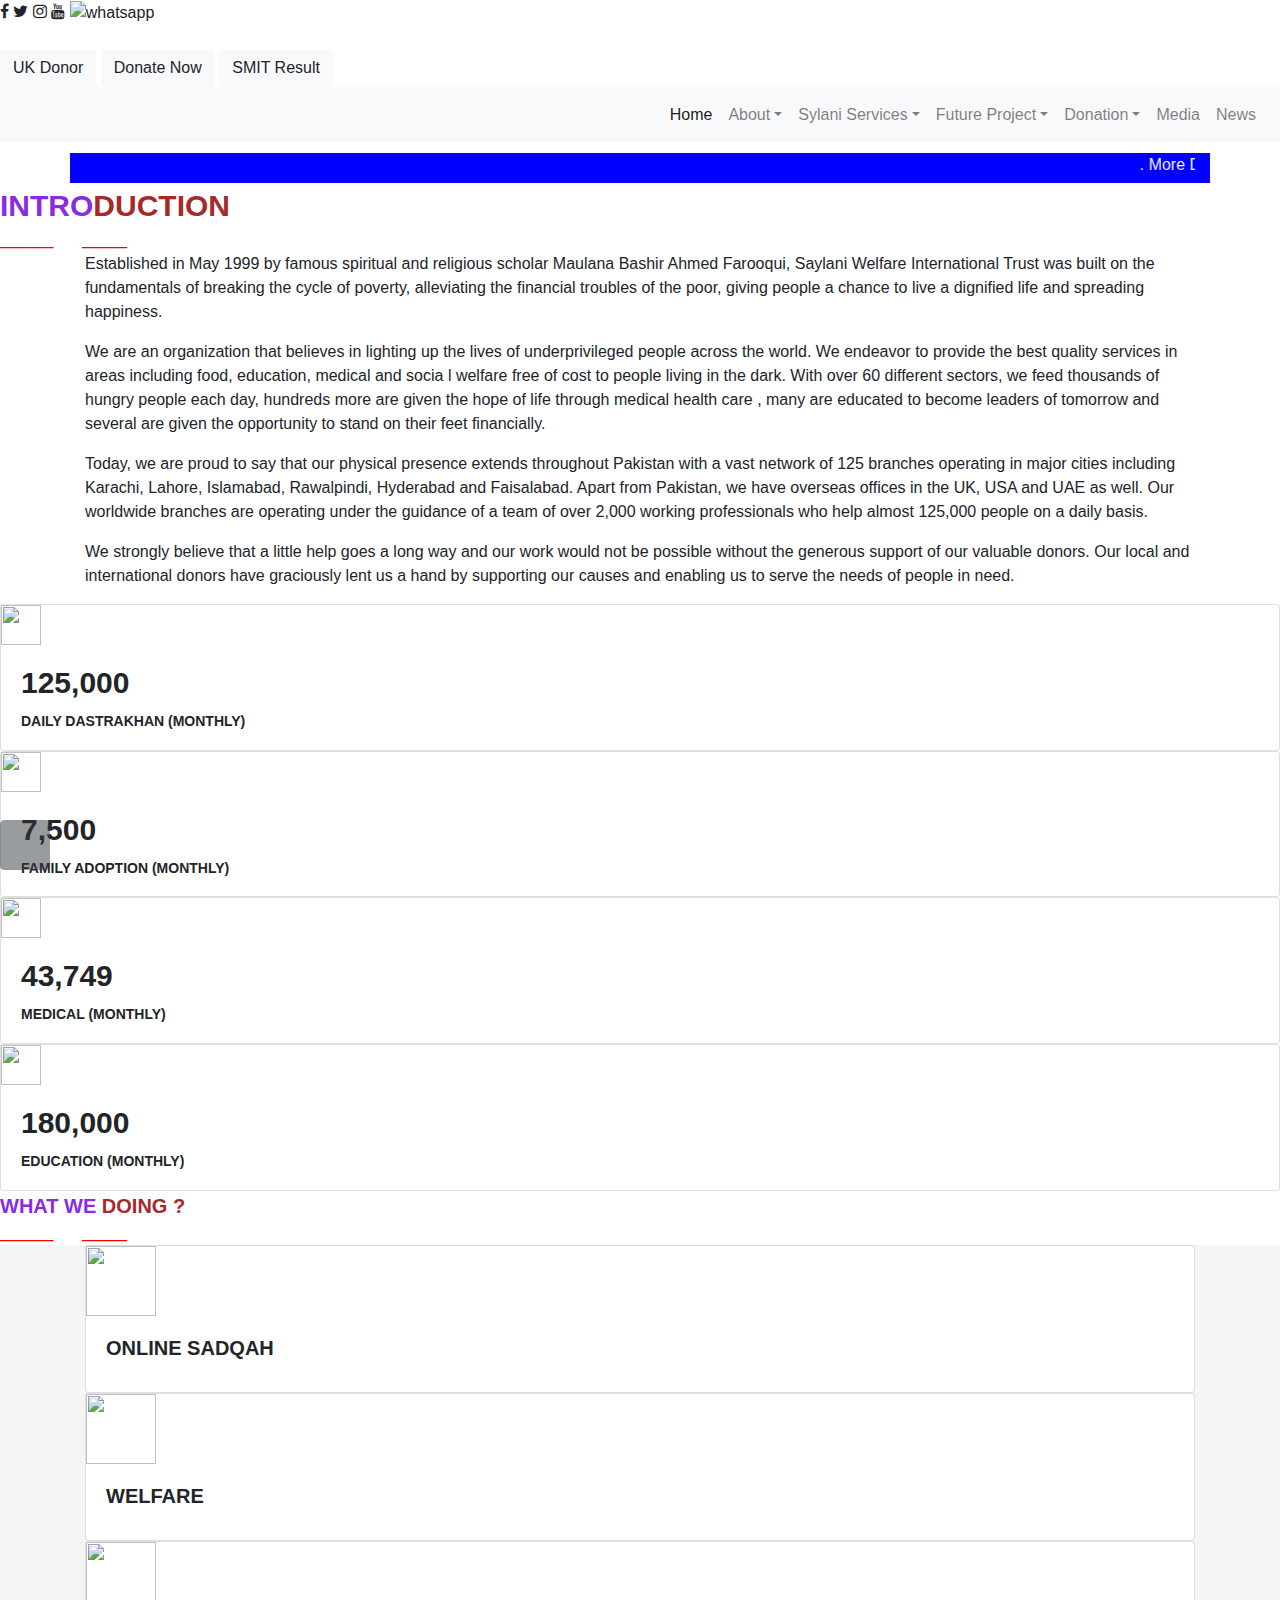
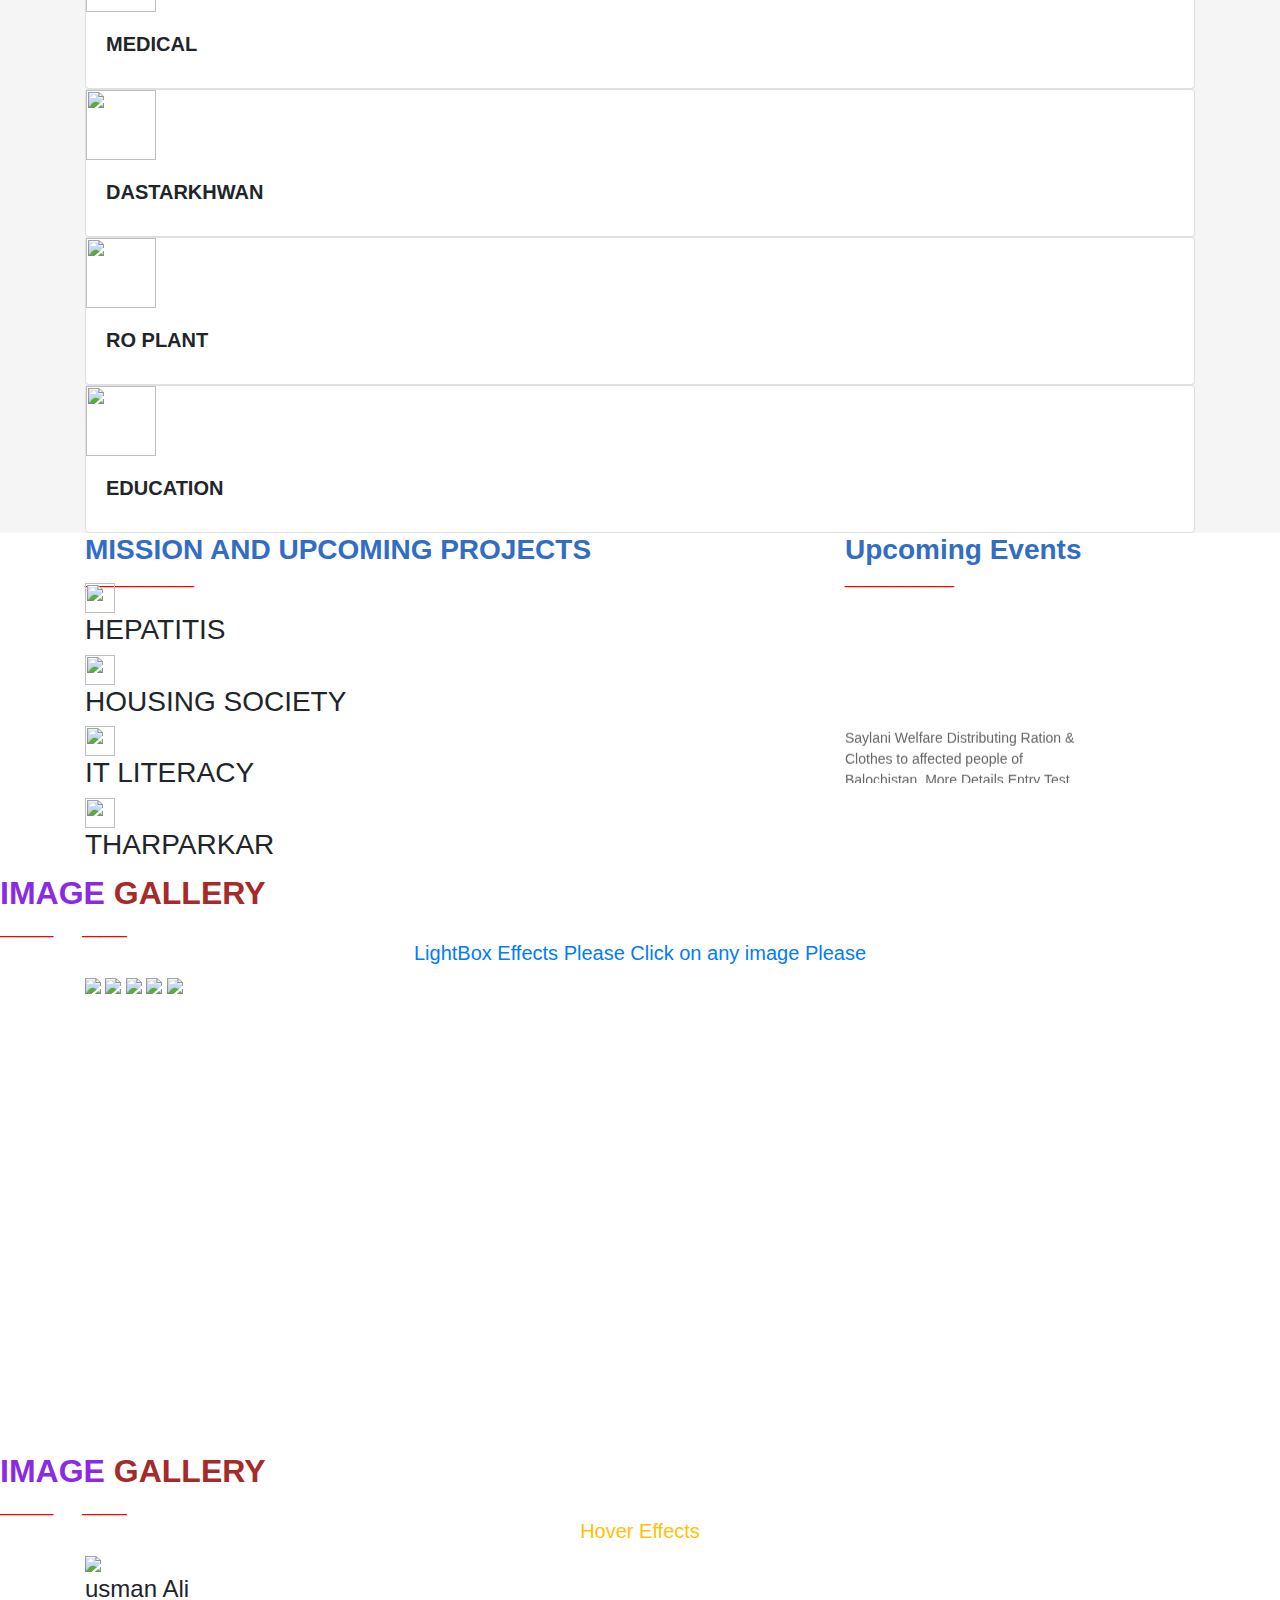
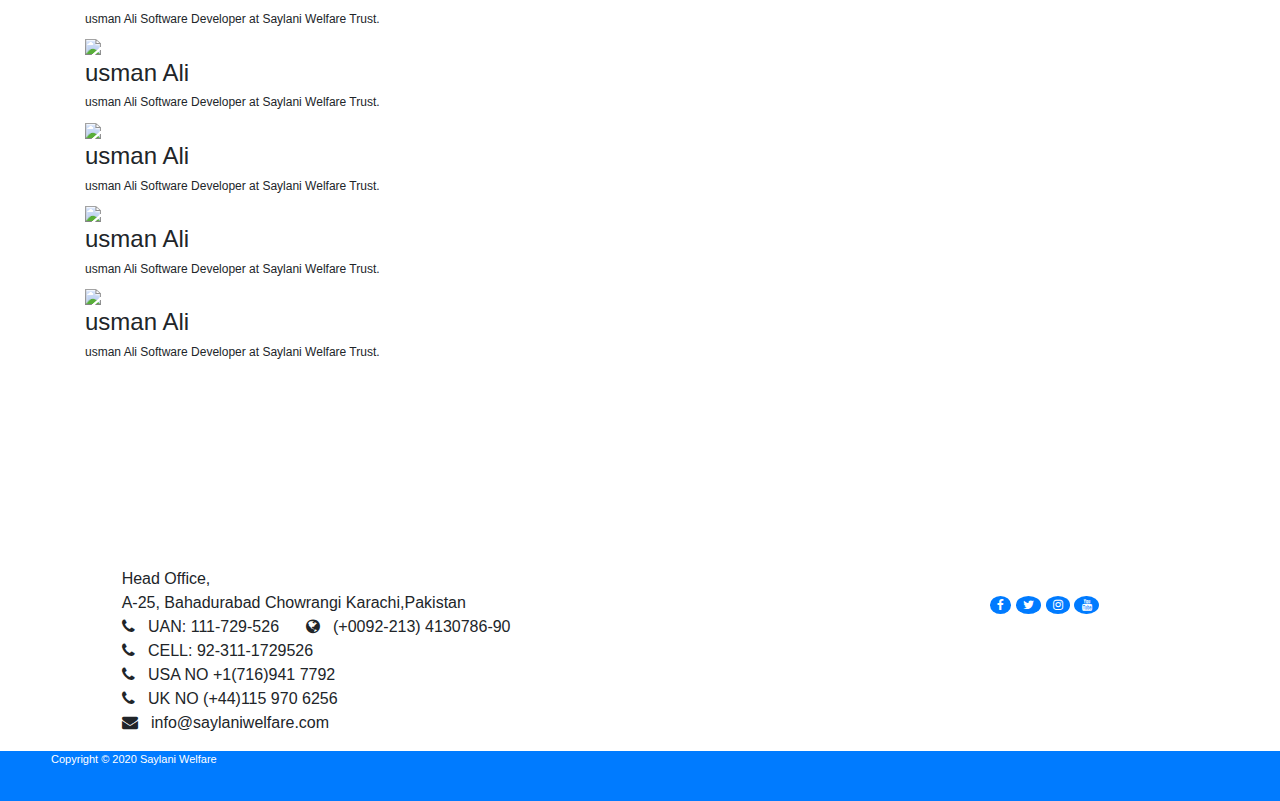
==== public/index.html @ 2d6f48e2 "New update 3" ====
<!DOCTYPE html>
<html lang="en">
<head>
    <meta charset="UTF-8">
    <meta name="viewport" content="width=device-width, initial-scale=1.0">
    <head>
        <meta charset="UTF-8">
        <meta name="viewport" content="width=device-width, initial-scale=1.0">
        <link rel="stylesheet" href="https://cdn.jsdelivr.net/gh/fancyapps/fancybox@3.5.7/dist/jquery.fancybox.min.css" />
        <link rel="stylesheet" href="https://stackpath.bootstrapcdn.com/bootstrap/4.4.1/css/bootstrap.min.css" integrity="sha384-Vkoo8x4CGsO3+Hhxv8T/Q5PaXtkKtu6ug5TOeNV6gBiFeWPGFN9MuhOf23Q9Ifjh" crossorigin="anonymous">
        <link rel="stylesheet" href="https://use.fontawesome.com/releases/v5.7.0/css/all.css" integrity="sha384-lZN37f5QGtY3VHgisS14W3ExzMWZxybE1SJSEsQp9S+oqd12jhcu+A56Ebc1zFSJ" crossorigin="anonymous">
        <link rel="stylesheet" href="https://cdnjs.cloudflare.com/ajax/libs/font-awesome/4.7.0/css/font-awesome.min.css">
        <link rel="stylesheet" href="style.css">
        <link rel="stylesheet" href="animate.css">
        <title>Saylani Welfare Trust</title>
    </head>

</head>
<body>
    
             <!--TOPBAR STARTING-->
           <div class="fl" id="top" style="overflow: hidden;">
                <div>
                    <i class="fa fa-facebook-f icn animated infinite heartBeat delay-5s"></i>
                    <li class="fa fa-twitter icn animated infinite heartBeat delay-5s"></li>
                    <li class="fa fa-instagram icn animated infinite heartBeat delay-5s"></li>
                    <li class="fa fa-youtube icn animated infinite heartBeat delay-5s"></li>
                    <img src="img/whatsapp.png" alt="whatsapp" height="20px" width="20px" class="icn animated infinite heartBeat delay-2s">
                </div>

                <div class="animated infinite lightSpeedIn delay-2s" style="animation-duration: 5s;"><span style="color: white;margin-top: 7px;font-size: 14px;font-family: sans-serif;" >
                    Millions of people's life has changed, millions more awaiting your donation</span></div>
                
                <div>
                    <a href="#" class="btn btn-default btn-xs btn-light bts animated  shake">UK Donor</a>
                    <a href="#" class="btn btn-default btn-xs btn-light bts animated  shake">Donate Now</a>
                    <a href="#" class="btn btn-default btn-xs btn-light bts animated  shake">SMIT Result</a>
                </div>
                
           </div>
           <!--NAVBAR STARTING-->
         <nav class="navbar navbar-expand-lg navbar-light sticky-top bg-light ">
           
                <span><img src="img/logo.png" class="logo animated infinite zoomIn delay-26s" alt=""></span>
                
            
            <button class="navbar-toggler" data-toggle="collapse" type="button" data-target="#navcolp">
                <span class="navbar-toggler-icon"></span>
            </button>
            <div class="collapse navbar-collapse" id="navcolp">
                <ul class="navbar-nav ml-auto">
                  <li>
                      <a href="#" class="nav-link active hm ab">Home</a>
                      <ul class="dropdown-menu">
                          <li class="dropdown-item">java</li>
                      </ul>
                  </li>
                  
                  <li class="dropdown">
                    <a href="#" class="nav-link dropdown-toggle ab" data-toggle="dropdown" id="mydp">About</a>
                    <div class="dropdown-menu" aria-labelledby="#mydp">
                        <a href="#" class="dropdown-item">introduction</a>
                        <a href="#" class="dropdown-item">Chairman Message</a>
                        <a href="#" class="dropdown-item">Sylani Anual Report</a>
                    </div>
                </li>

                <li class="dropdown">
                    <a href="#" class="nav-link dropdown-toggle ab" data-toggle="dropdown" id="srv">Sylani Services</a>
                    <div class="dropdown-menu" aria-labelledby="#srv">
                        <a href="#" class="dropdown-item">Education</a>
                        <a href="#" class="dropdown-item">Medical</a>
                        <a href="#" class="dropdown-item">Welfare</a>
                        <a href="#" class="dropdown-item">Hajj Application Form</a>
                        <a href="#" class="dropdown-item">Saylani Dastarkhwan</a>
                        <a href="#" class="dropdown-item">Saylani RO Plant</a>
                        <a href="#" class="dropdown-item">Online Sadqah</a>
                        <a href="#" class="dropdown-item">Online Taweezat / Istekhara</a>
                        <a href="#" class="dropdown-item">Saylani job Bank</a>
                        <a href="#" class="dropdown-item">Online Quran Academy</a>
                        <a href="#" class="dropdown-item">Books</a>
                        <a href="#" class="dropdown-item">Saylani Online Masajid</a>

                    </div>
                </li>

                <li class="dropdown">
                    <a href="#" class="nav-link dropdown-toggle ab" data-toggle="dropdown" id="ftr">Future Project</a>
                    <div class="dropdown-menu" aria-labelledby="#ftr">
                        <a href="#" class="dropdown-item">Saylani University</a>
                        <a href="#" class="dropdown-item">Saylani City</a>
                    </div>
                </li>
                            
                <li class="dropdown">
                    <a href="#" class="nav-link dropdown-toggle ab" data-toggle="dropdown" id="dnt">Donation</a>
                    <div class="dropdown-menu" aria-labelledby="dnt">
                        <a href="#" class="dropdown-item">Bank Detail</a>
                        <a href="#" class="dropdown-item">Sadqa</a>
                        <a href="#" class="dropdown-item">Aqiqa</a>
                        <a href="#" class="dropdown-item">Other Donation</a>
                        <a href="#" class="dropdown-item">Corona Effecties</a>
                        <a href="#" class="dropdown-item">Ramazan - 2020</a>
                        <a href="#" class="dropdown-item">Contact Us</a>
                    </div>
                </li>

                                
            <li>
                <a href="#" class="nav-link ab">Media</a>
            </li>
            <li>
                <a href="#" class="nav-link ab">News</a>
            </li>


                </ul>
            </div>
         </nav>

         <!--starting slider-->
         <div class="carousel slide carousel-fade animated slideInDown" data-ride="carousel" id="ctr">
             <ol class="carousel-indicators">
                 <li data-target="#ctr" data-slide-to="0" class="active"></li>
                 <li data-target="#ctr" data-slide-to="1"></li>
                 <li data-target="#ctr" data-slide-to="2"></li>
                 <li data-target="#ctr" data-slide-to="3"></li>
                 <li data-target="#ctr" data-slide-to="4"></li>
             </ol>
            <div class="carousel-inner">
                <div class="carousel-item active">
                    <img src="img/1.jpg" class="d-block w-100 sld" alt="">
                </div>
                <div class="carousel-item">
                    <img src="img/2.jpg" class="d-block w-100 sld" alt="">
                </div>
                <div class="carousel-item">
                    <img src="img/3.jpg" class="d-block w-100 sld" alt="">
                </div>
                <div class="carousel-item">
                    <img src="img/4.jpg" class="d-block w-100 sld" alt="">
                </div>
            </div>
            <div class="carousel-item">
                <img src="img/10.png" class="d-block w-100 sld" alt="">
            </div>
           
         </div>
    <!--new sider end-->

    <!--marqee-->
         <div class="container" style="background-color:blue;height: 30px;margin-top: 10px;">
            <marquee behavior="" direction="" style="color: white;">
                . More Details    <span class="mar">(News-4 Dated:08-03-2019)</span>  Saylani Welfare Distributing Ration 
                & Clothes to affected people of Balochistan. More Details  <span class="mar">(News-5 Dated:25-02-2019)</span>   
                 PIAIC Entrance Exam Merit Ranking List Announced. More Details <span class="mar">(News-6 Dated:23-02-2019)</span>   
                  President of Pakistan (Dr. Arif Alvi) Visited Saylani Welfare International Trust HeadOffice Karachi.
                   More Details   <span class="mar">(News-7 Dated:19-02-2019) </span>  Dr Jamil Ahmed <span class="mar">(Additional Inspector General of Police) </span> 
                & Atiqmir Visit Saylani Welfare International Trust, Saylani Mass I.T. Training. More Details   
            </marquee>
         </div>

<!--introduction-->

<div class="intr animated slideInRight delay-2s">
    <div>
        <span style="color: blueviolet;font-size: 30px;font-weight: bold;">INTRO</span><span style="color: brown;font-size: 30px;font-weight: bold;">DUCTION</span>
    </div>
</div>


<div class="intrlog animated slideInLeft delay-2s">
    <div>
        <span style="color: red;">______  </span><img src="img/favicon.png" style="margin:10px;" alt=""><span style="color: red;">  _____</span>
    </div>
</div>

<div class="container" style="overflow: hidden;">
    <article>
       <p class="animated slideInLeft infinite infinite delay-30s" style="animation-duration: 3s;animation-delay: 3s"> Established in May 1999 by famous spiritual and religious scholar Maulana Bashir Ahmed Farooqui,
         Saylani Welfare International Trust was built on the fundamentals of breaking the cycle of poverty, alleviating the financial
         troubles of the poor, giving people a chance to live a dignified life and spreading happiness.</p>
    </article>
    <article>
      <p class="animated infinite slideInRight  delay-30s" style="animation-duration: 3s;animation-delay: 3s">  We are an organization that believes in lighting up the lives of underprivileged people across the world.
         We endeavor to provide the best quality services in areas including food, education, medical and socia
         l welfare free of cost to people living in the dark. With over 60 different sectors, we feed thousands 
         of hungry people each day, hundreds more are given the hope of life through medical health care
        , many are educated to become leaders of tomorrow and several are given the opportunity to stand 
        on their feet financially.</p>
    </article>
    <article>
        <p class="animated infinite slideInLeft delay-30s" style="animation-duration: 3s;animation-delay: 3s">
        Today, we are proud to say that our physical presence extends throughout Pakistan with a vast 
        network of 125 branches operating in major cities including Karachi, Lahore, Islamabad, Rawalpindi,
         Hyderabad and Faisalabad. Apart from Pakistan, we have overseas offices in the UK, USA and UAE as well. 
         Our worldwide branches are operating under the guidance of a team of over 2,000 working professionals
          who help almost 125,000 people on a daily basis.
        </p>
    </article>
    <article>
        <p class="animated infinite slideInRight delay-30s" style="animation-duration: 3s;animation-delay: 3s;">
        We strongly believe that a little help goes a long way and our work would not be possible without 
        the generous support of our valuable donors. Our local and international donors 
        have graciously lent us a hand by supporting our causes and enabling us to serve the needs of people in need.</p>
    </article>
</div>

<!--calculation area-->
<div class="cal">

    <div class="card">
        <img src="img/icon_food_png.png" class="card-image-top img1 animated infinite shake" height="40px" width="40px" alt="">
        <div class="card-body">
            <h2 class="card-title" style="font-size: 30px;color: 316DC3;font-weight: bold;">125,000</h2>
            <h3 class="card-text" style="font-size: 14px;font-weight: bold;">DAILY DASTRAKHAN <span class="fnt">(MONTHLY)</span> </h3>
        </div>
    </div>

    <div class="card">
        <img src="img/icon_family_png.png" class="card-image-top img1 animated infinite shake" height="40px" width="40px" alt="">
        <div class="card-body">
            <h2 class="card-title" style="font-size: 30px;color: 316DC3;font-weight: bold;">7,500</h2>
     
            <h3 class="card-text" style="font-size: 14px;font-weight: bold;">FAMILY ADOPTION <span class="fnt">(MONTHLY)</span> </h3>
        </div>
    </div>

    <div class="card">
        <img src="img/icon_medical_png.png" class="card-image-top img1 animated infinite shake" height="40px" width="40px" alt="">
        <div class="card-body">
            <h2 class="card-title" style="font-size: 30px;color: 316DC3;font-weight: bold;">43,749</h2>
            
            <h3 class="card-text" style="font-size: 14px;font-weight: bold;">MEDICAL <span class="fnt">(MONTHLY)</span> </h3>
        </div>
    </div>

    <div class="card">
        <img src="img/education.png" class="card-image-top img1 animated infinite shake" height="40px" width="40px" alt="">
        <div class="card-body">
            <h2 class="card-title" style="font-size: 30px;color: 316DC3;font-weight: bold;">180,000</h2>
        
            <h3 class="card-text" style="font-size: 14px;font-weight: bold;">EDUCATION <span class="fnt">(MONTHLY)</span> </h3>
        </div>
    </div>

</div>


<!--AFTER CALCULATION NEW CARDS-->

<div class="intr animated  swing" style="overflow: hidden;">
    <div>
        <span style="color: blueviolet;font-size: 20px;font-weight: bold;font-family: sans-serif;">
            WHAT WE </span><span style="color: brown;font-size: 20px;font-weight: bold;font-family: ;">DOING ?</span>
    </div>
</div>
<div class="intrlog animated  swing" style="overflow: hidden;">
    <div>
        <span style="color: red;">______  </span><img src="img/favicon.png" style="margin:10px;" alt="">
        <span style="color: red;">  _____</span>
    </div>
</div>






<!--container-->
<div class="container-fluid" style="background-color:whitesmoke;">


<div class="container" style="background-color:whitesmoke;">
    <div class="cal3">

        <div class="card">
            <img src="img/onlinesadqah.png" class="card-image-top img1 animated infinite heartBeat" height="70px" width="70px" alt="">
            <div class="card-body">
                <h6 class="card-title" style="font-size: 20px;color: 316DC3;font-weight: bold;">ONLINE SADQAH</h6>
            </div>
        </div> 
        
        <div class="card">
            <img src="img/welfare.png" class="card-image-top img1 animated infinite heartBeat" height="70px" width="70px" alt="">
            <div class="card-body">
                <h6 class="card-title" style="font-size: 20px;color: 316DC3;font-weight: bold;">WELFARE</h6>
            </div>
        </div>
        <div class="card">
            <img src="img/medical.png" class="card-image-top img1 animated infinite heartBeat" height="70px" width="70px" alt="">
            <div class="card-body">
                <h6 class="card-title" style="font-size: 20px;color: 316DC3;font-weight: bold;">MEDICAL</h6>
            </div>
        </div>
        <div class="card">
            <img src="img/Dastarkhwan.png" class="card-image-top img1 animated infinite heartBeat" height="70px" width="70px" alt="">
            <div class="card-body">
                <h6 class="card-title" style="font-size: 20px;color: 316DC3;font-weight: bold;">DASTARKHWAN</h6>
            </div>
        </div>
        <div class="card">
            <img src="img/ROPLANT.png" class="card-image-top img1 animated infinite heartBeat" height="70px" width="70px" alt="">
            <div class="card-body">
                <h6 class="card-title" style="font-size: 20px;color: 316DC3;font-weight: bold;">RO PLANT</h6>
            </div>
        </div>
        <div class="card">
            <img src="img/education (1).png" class="card-image-top img1 animated infinite heartBeat" height="70px" width="70px" alt="">
            <div class="card-body">
                <h6 class="card-title" style="font-size: 20px;color: 316DC3;font-weight: bold;">EDUCATION</h6>
            </div>
        </div>
        
    </div>
</div>
</div>

<!--MISSION AND UPCOMMING-->
<div class="container-fluid" style="background-color:white;" style="margin-bottom: 40px;">
    <div class="container" style="background-color:;">
        <div class="row">
            <div class="col-md-8 cbox" >
                <h3 style="color: #316DC3;font-family: sans-serif;font-weight: bold;">MISSION AND UPCOMING PROJECTS</h3>
                <h3 style="color: red;font-weight: bold;  line-height: 2%;">_______</h3>
                <div class="mission1">
                    <div>
                        <img src="img/Hepatitis.png" width="30px" height="30px" alt="" class="animated infinite heartBeat">
                        <h3 class="fnt2"> HEPATITIS</h3>
                    </div>

                    <div>
                        <img src="img/housing.png" width="30px" height="30px" alt="" class="animated infinite heartBeat">
                        <h3 class="fnt2">HOUSING SOCIETY</h3>
                    </div>

                    <div>
                        <img src="img/IT.png" width="30px" height="30px" alt="" class="animated infinite heartBeat">
                        <h3 class="fnt2">IT LITERACY</h3>
                    </div>

                    <div>
                        <img src="img/tharparkar.png" width="30px" height="30px" alt="" class="animated infinite heartBeat">
                        <h3 class="fnt2"> THARPARKAR</h3>
                    </div>

                </div>
            </div>
            <div class="col-md-4 cbox">
                <h3 style="color: #316DC3;font-family: sans-serif;font-weight: bold;">Upcoming Events</h3>
                <h3 style="color: red;font-weight: bold;  line-height: 2%;">_______</h3>
                <marquee behavior="scroll" direction="up" style="width: 250px;height: 200px;font-size: 14px;color: #666666;">
                    
                        Saylani Welfare Distributing Ration & Clothes to affected people of Balochistan .More Details
        Entry Test Accouncement (Graphic Designing & Video Editing/Animation Course) On Sunday 3rd March 2019 @ 
        11:00Am Vanue: 4rh Floor, Saylani Welfare International Trust HeadOffice Bahadurabad .More Details
        Dr Jamil Ahmed (Additional Inspector General of Police) & Atiqmir Visit Saylani Welfare International Trust,
        Saylani Mass I.T. Training .More Details
        PIAIC Entrance Exam Merit Ranking List Announced.More Details
        President of Pakistan (Dr. Arif Alvi) Visited Saylani Welfare International Trust HeadOffice Karachi. More Details
                    
                </marquee>
            </div>
        </div>
    </div> 
</div>


<div class="intr2">
    <div class="animated infinite jello delay-2s animation-duration: 3s;">
        <span style="color: blueviolet;font-size: 32px;font-weight: bold;font-family: sans-serif;">
            IMAGE </span><span style="color: brown;font-size: 32px;font-weight: bold;font-family: ;">GALLERY</span>
    </div>
</div>
<div class="intrlog2">
    <div>
        <span style="color: red;">______  </span><img src="img/favicon.png" style="margin:10px;" alt="">
        <span style="color: red;">  _____</span></br>
    </div>
</div>

<div class="container-fluid" style="background-color:white;overflow:hidden;">
    <h5 class="text-center text-primary animated infinite jello delay-2s animation-duration: 3s;> <span style="font-family: 'Times New Roman', Times, serif;">
        LightBox Effects Please Click on any image Please</span></h5>
    <div class="container" style="background-color:white;margin-bottom: 50px;">
        <a data-fancybox="gallery"   href="img/slid/rashan2.jpg"><img src="img/slid/rashan2.jpg" class="img-circle img5"></a>
        <a data-fancybox="gallery"   href="img/slid/food.jpg"><img src="img/slid/food.jpg" class="img-circle img5"></a>
        <a data-fancybox="gallery"   href="img/slid/hazrat.jpg"><img src="img/slid/hazrat.jpg" class="img-circle img5"></a>
        <a data-fancybox="gallery"   href="img/slid/rashan2 (1).jpg"><img src="img/slid/rashan2 (1).jpg" class="img-circle img5"></a>
        <a data-fancybox="gallery"   href="img/slid/hazrat2.jpg"><img src="img/slid/hazrat2.jpg" class="img-circle img5"></a>
   </div>
   <div class="container-fluid" style="height: 100px;">
   </div>
</div>
  <div class="container-fluid" style="height: 300px;">

  </div>



<div class="intr2">
    <div class="animated infinite bounceOut delay-2s" style="overflow: hidden;">
        <span  style="color: blueviolet;font-size: 32px;font-weight: bold;font-family: sans-serif;">
            IMAGE </span><span style="color: brown;font-size: 32px;font-weight: bold;font-family: ;">GALLERY</span>
    </div>
</div>
<div class="intrlog2" style="overflow: hidden;">
    <div>
        <span style="color: red;">______  </span><img src="img/favicon.png" style="margin:10px;" alt="">
        <span style="color: red;">  _____</span></br>
    </div>
</div>

<div class="container-fluid" style="background-color: white;margin-bottom: 0px;overflow: hidden;">
    <h5 class="text-center text-warning animated infinite swing delay-2s"> <span>Hover Effects</span></h5>
    <div class="container gall">


        <div class="box7">
            <img src="img/slid/food.jpg" class="img8">
            <div class="overly">
                <div class="brd">
                    <h4>usman Ali</h4>
                    <h6 style="font-size: 12px;text-align: justify;">usman Ali Software Developer at Saylani Welfare Trust.
                    </h6>
                </div>
            </div>
        </div>

        <div class="box7">
            <img src="img/slid/rashan2.jpg" class="img8">
            <div class="overly">
                <div class="brd">
                    <h4>usman Ali</h4>
                    <h6 style="font-size: 12px;text-align: justify;">usman Ali Software Developer at Saylani Welfare Trust.
                    </h6>
                </div>
            </div>
        </div>


        <div class="box7">
            <img src="img/slid/hazrat.jpg" class="img8">
            <div class="overly">
                <div class="brd">
                    <h4>usman Ali</h4>
                    <h6 style="font-size: 12px;text-align: justify;">usman Ali Software Developer at Saylani Welfare Trust.
                    </h6>
                </div>
            </div>
        </div>

          
  <div class="box7">
    <img src="img/slid/rashan2.jpg" class="img8">
    <div class="overly">
        <div class="brd">
            <h4>usman Ali</h4>
            <h6 style="font-size: 12px;text-align: justify;">usman Ali Software Developer at Saylani Welfare Trust.
            </h6>
        </div>
    
    </div>
</div>

        <div class="box7">
            <img src="img/slid/hazrat2.jpg" class="img8">
            <div class="overly">
                <div class="brd">
                    <h4>usman Ali</h4>
                    <h6 style="font-size: 12px;text-align: justify;">usman Ali Software Developer at Saylani Welfare Trust.
                    </h6>
                </div>
            
            </div>
        </div>

            </div>
    </div>
  
  <!--new library-->


   <div class="container-fluid" style="height: 200px;background-color: white;">
    
      
    
  
   </div>

</div>

  <!--footer-->
  <div class="container-fluid btm1">
        <div class="row">
            <div class="col-md-1"></div>
            <div class="col-md-4 adr">

<address class="adr animated infinite pulse delay-2s">
     Head Office,</br>
   A-25, Bahadurabad Chowrangi Karachi,Pakistan</br>
<i class="fa fa-phone icn2 "></i>&nbsp;&nbsp;  UAN: 111-729-526    &nbsp;&nbsp;&nbsp;&nbsp; <li class="fa fa-globe icn2"></li>&nbsp;&nbsp;   (+0092-213) 4130786-90</br> 
<i class="fa fa-phone icn2"></i>&nbsp;&nbsp; CELL: 92-311-1729526</br> 
<i class="fa fa-phone icn2"></i>&nbsp;&nbsp; USA NO +1(716)941 7792 </br>
<i class="fa fa-phone icn2"></i>&nbsp;&nbsp; UK NO (+44)115 970 6256 </br>
<li class="fa fa-envelope icn2"> </li>&nbsp;&nbsp; info@saylaniwelfare.com
</address>

    

            </div>


            <div class="col-md-4" style="color: white;">
               
            <div class="col-md-12 btm2">
                <h3 style="font-size: 14px;color: white;font-weight: bold;">Useful Links  </h3>
                
            </div>
               
            </div>
            <div class="col-md-3">
                
                <div class="col-md-12 btm4">
                    <h3 style="font-size: 14px;color: white;font-weight: bold;">Connect With Us </h3>
                    <span class="badge badge-pill badge-primary rounded-circle animated infinite heartBeat delay-2s"><i class="fa fa-facebook-f"></i> </span>
                    <span class="badge badge-pill badge-primary rounded-circle animated infinite heartBeat delay-2s"><i class="fa fa-twitter"></i> </span>
                    <span class="badge badge-pill badge-primary rounded-circle animated infinite heartBeat delay-2s"><i class="fa fa-instagram"></i> </span>
                    <span class="badge badge-pill badge-primary rounded-circle animated infinite heartBeat delay-2s"><i class="fa fa-youtube"></i> </span>
                    
                </div>

            </div>
        </div>
  </div>

<div class="container-fluid bg-primary" style="height: 50px;color: white;font-size: 11px;">
    <a href="#top" class="btn btn-dark fixed-bottom float-right" style="float: left;opacity: 0.5;width: 50px;height: 50px;font-size: 30px;margin-bottom: 30px;">
        <i class="fas fa-chevron-up float-left"></i>
    </a>
   &ensp;&ensp;&ensp;&ensp;&ensp;&ensp; Copyright © 2020 Saylani Welfare
</div>
    <script src="https://code.jquery.com/jquery-3.4.1.slim.min.js" integrity="sha384-J6qa4849blE2+poT4WnyKhv5vZF5SrPo0iEjwBvKU7imGFAV0wwj1yYfoRSJoZ+n" crossorigin="anonymous"></script>
    <script src="https://cdn.jsdelivr.net/npm/popper.js@1.16.0/dist/umd/popper.min.js" integrity="sha384-Q6E9RHvbIyZFJoft+2mJbHaEWldlvI9IOYy5n3zV9zzTtmI3UksdQRVvoxMfooAo" crossorigin="anonymous"></script>
    <script src="https://stackpath.bootstrapcdn.com/bootstrap/4.4.1/js/bootstrap.min.js" integrity="sha384-wfSDF2E50Y2D1uUdj0O3uMBJnjuUD4Ih7YwaYd1iqfktj0Uod8GCExl3Og8ifwB6" crossorigin="anonymous"></script>
    <script src="https://cdn.jsdelivr.net/npm/jquery@3.4.1/dist/jquery.min.js"></script>
    <script src="https://cdn.jsdelivr.net/gh/fancyapps/fancybox@3.5.7/dist/jquery.fancybox.min.js"></script>
</body>
</html>
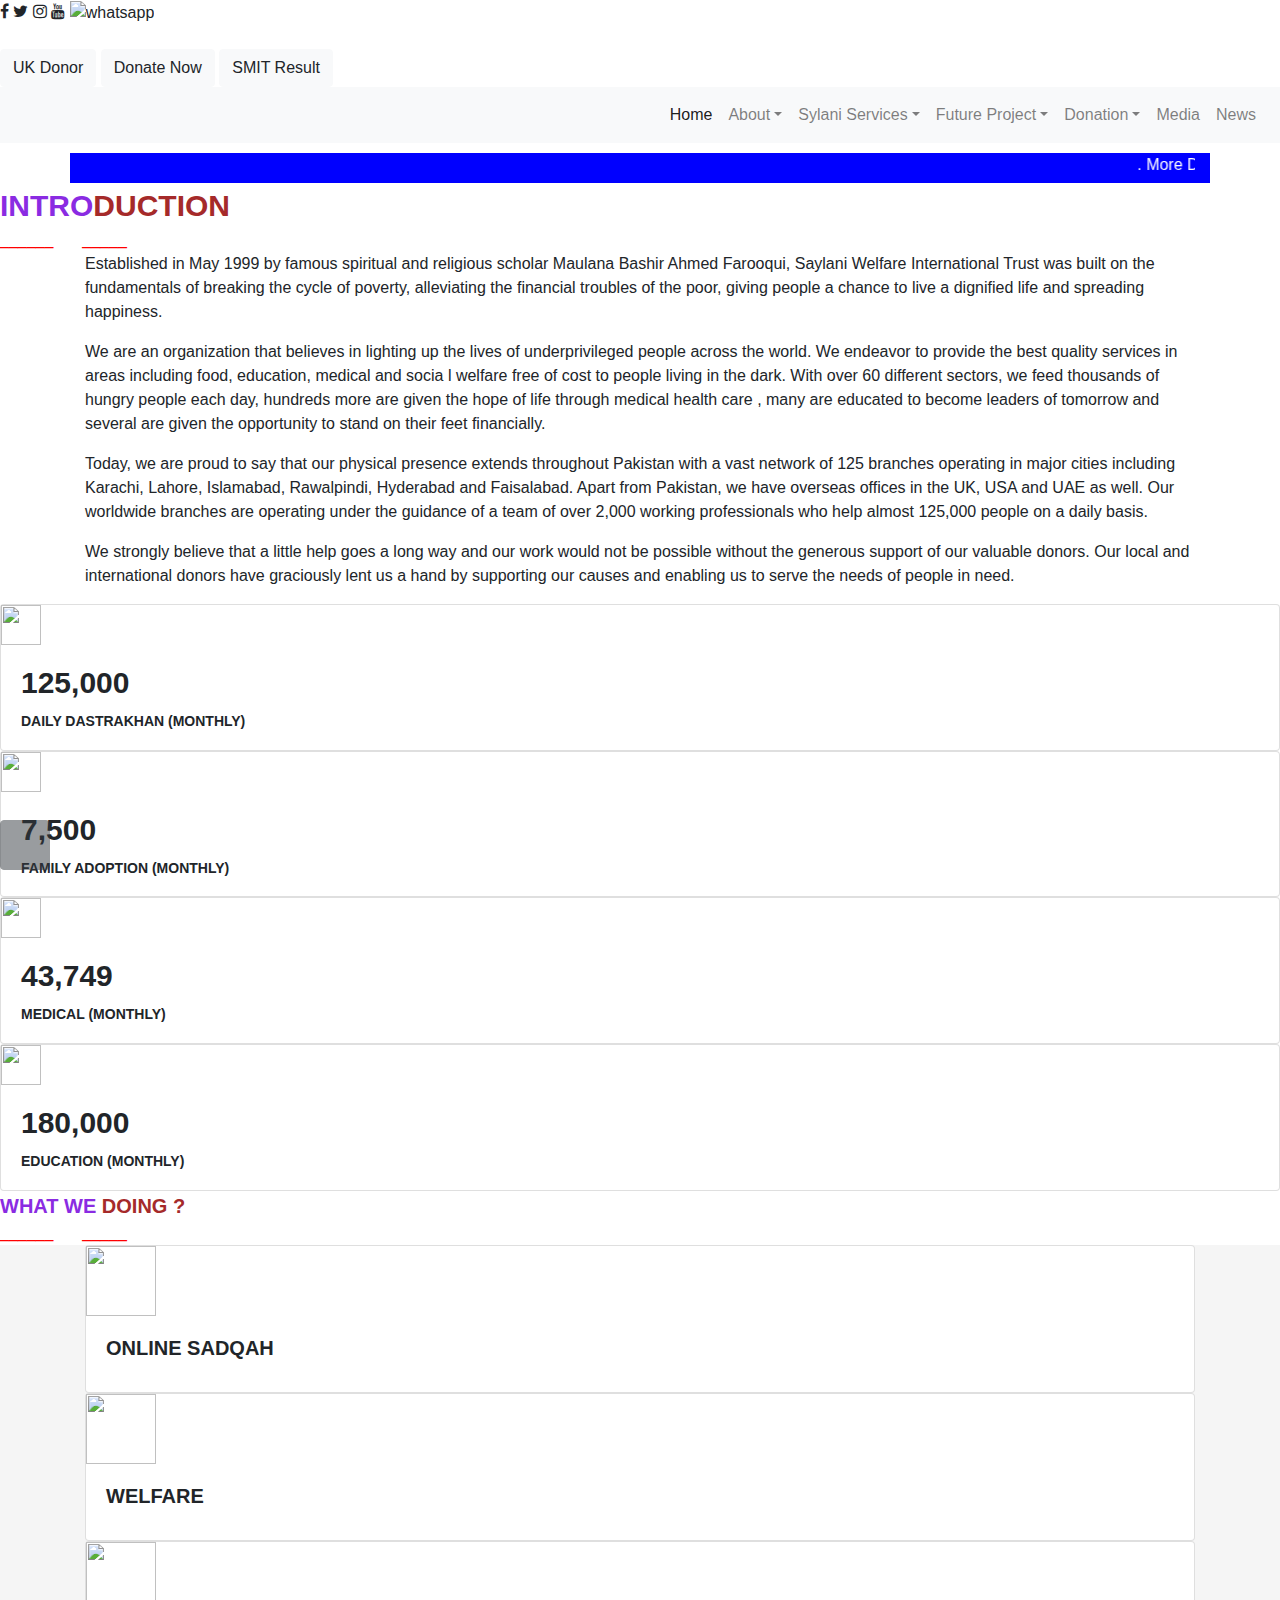
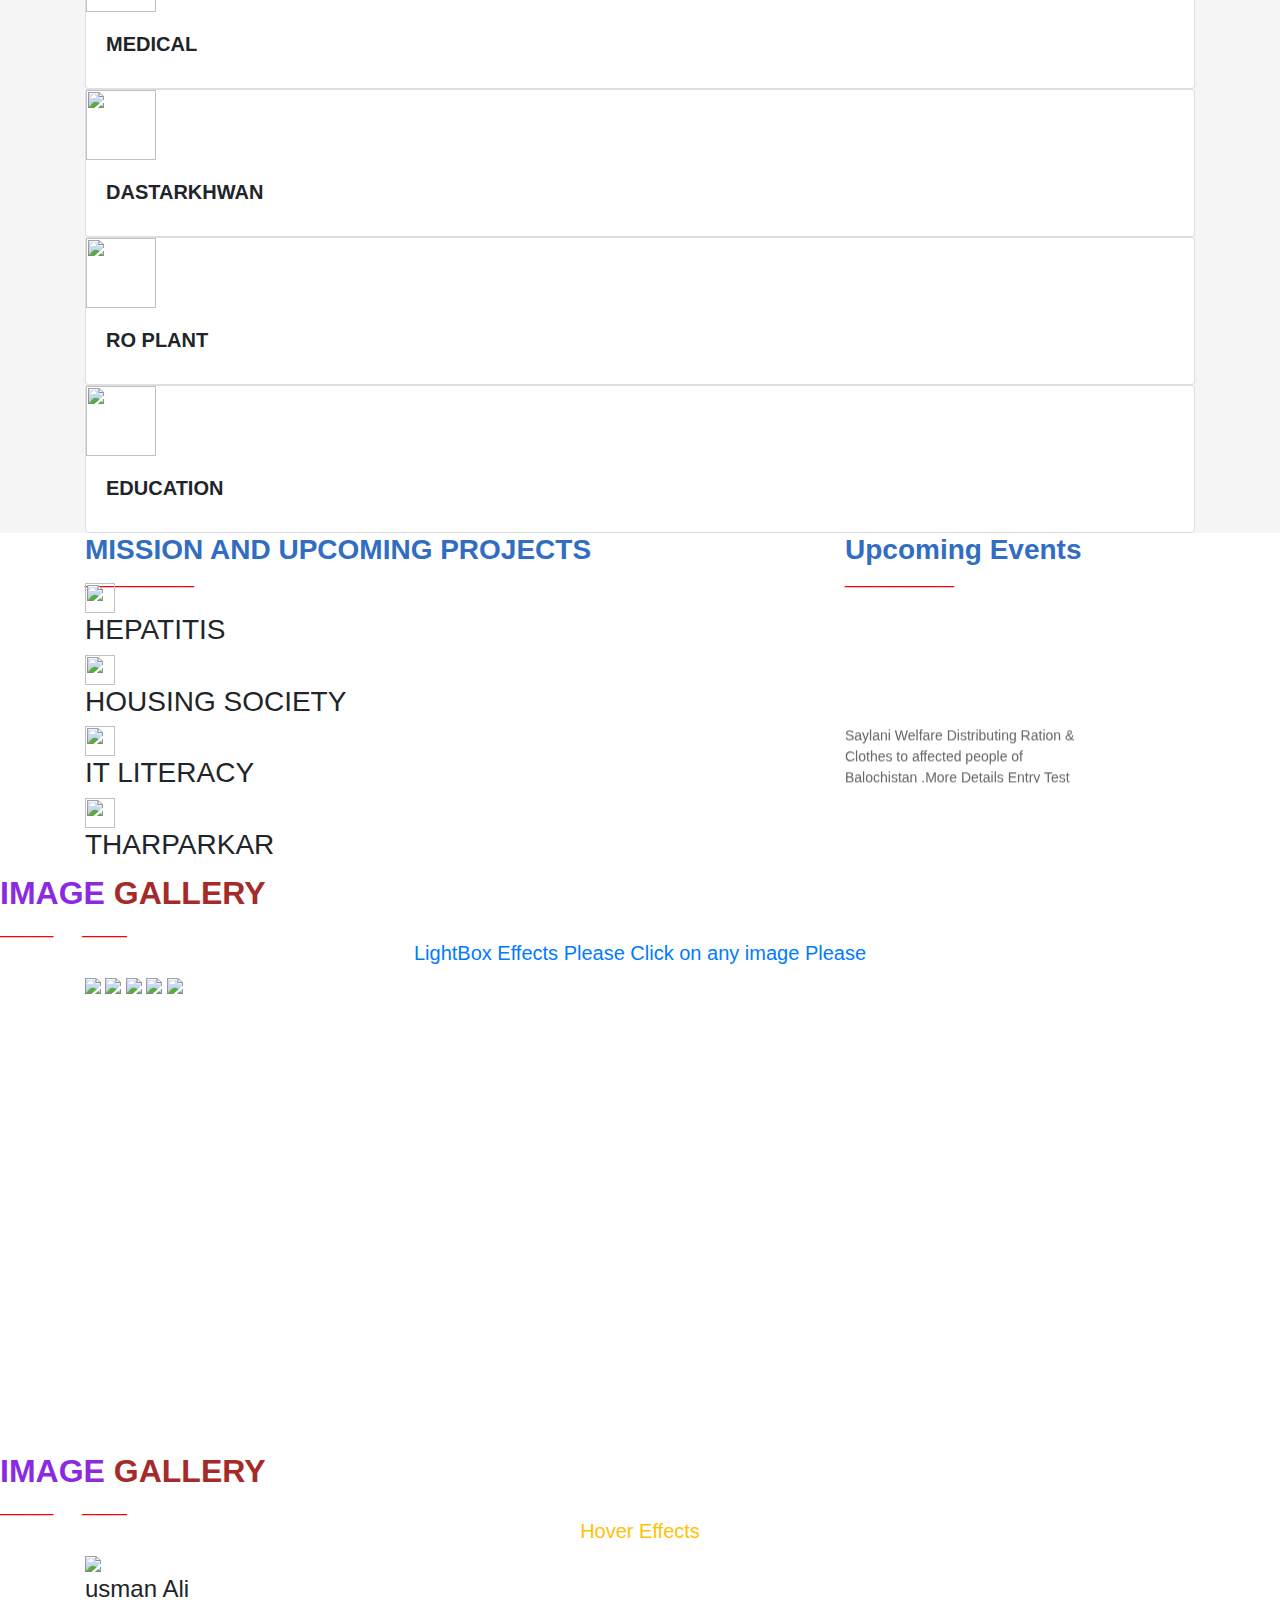
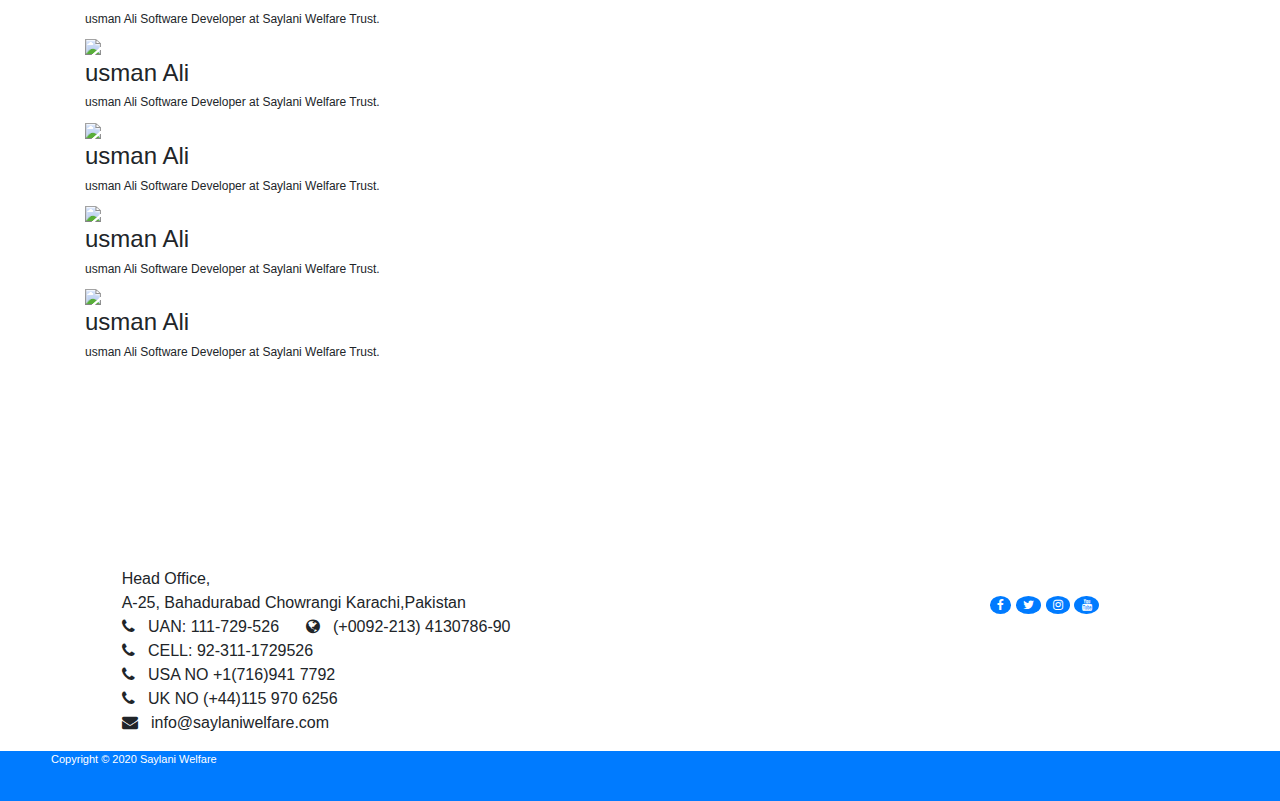
==== commit f24d7c37: "update 5" ====
--- a/public/index.html
+++ b/public/index.html
@@ -521,7 +521,7 @@
             </div>
             <div class="col-md-3">
                 
-                <div class="col-md-12 btm4">
+                <div class="col-md-12 btm4" style="height: 150px;">
                     <h3 style="font-size: 14px;color: white;font-weight: bold;">Connect With Us </h3>
                     <span class="badge badge-pill badge-primary rounded-circle animated infinite heartBeat delay-2s"><i class="fa fa-facebook-f"></i> </span>
                     <span class="badge badge-pill badge-primary rounded-circle animated infinite heartBeat delay-2s"><i class="fa fa-twitter"></i> </span>
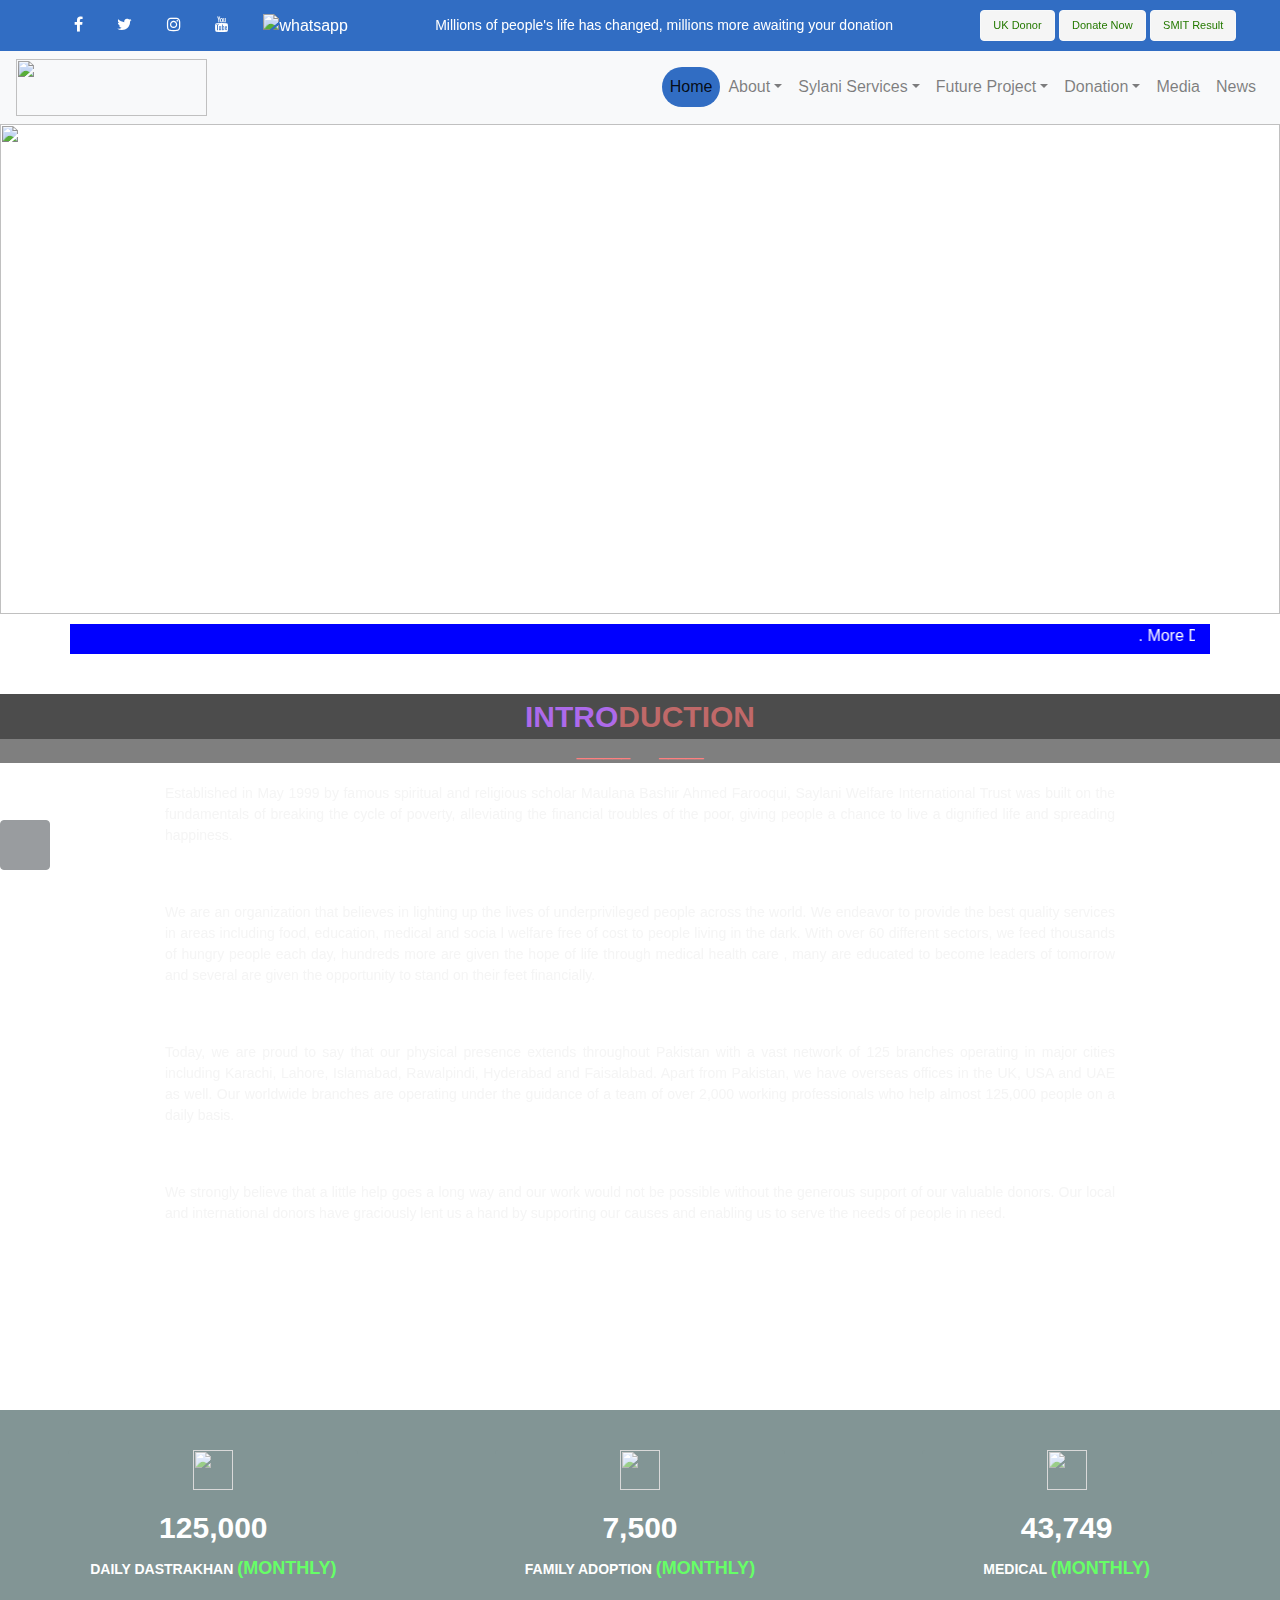
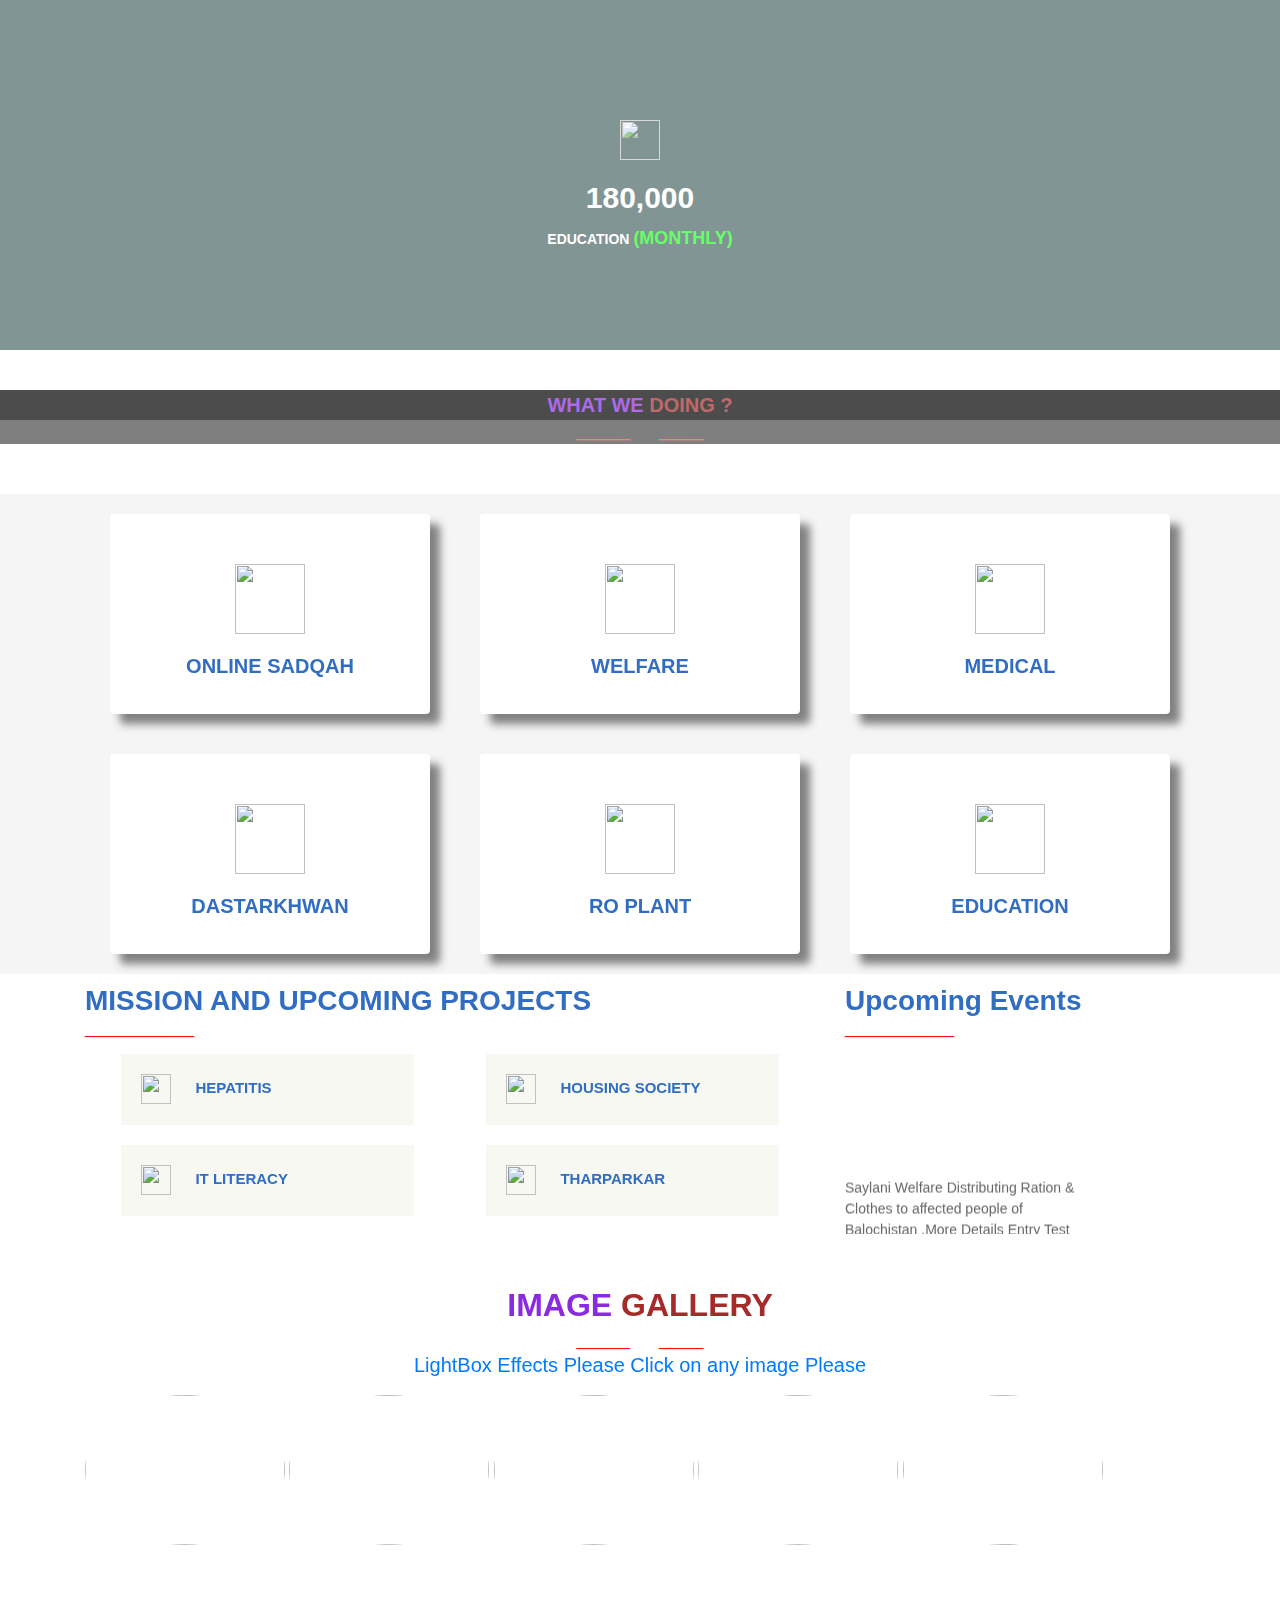
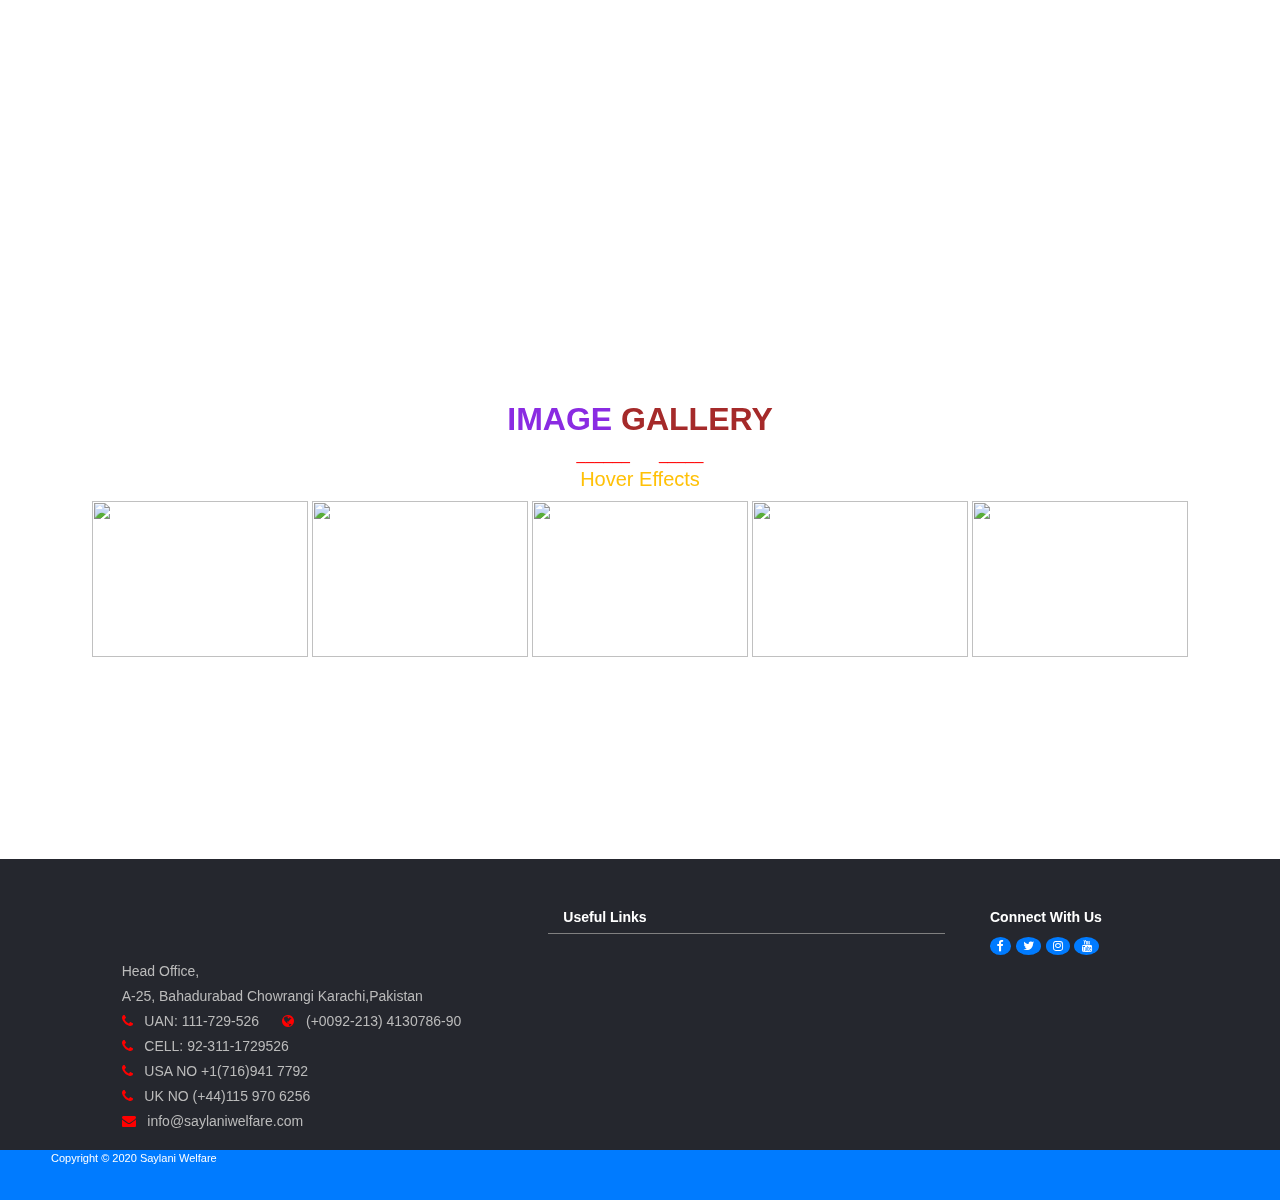
==== commit 5522ded7: "new update video" ====
--- a/public/index.html
+++ b/public/index.html
@@ -18,6 +18,8 @@
 </head>
 <body>
     
+    
+
              <!--TOPBAR STARTING-->
            <div class="fl" id="top" style="overflow: hidden;">
                 <div>
@@ -117,7 +119,10 @@
                 </ul>
             </div>
          </nav>
-
+        
+         <video autoplay muted loop id="myVideo">
+            <source src="video/back.mp4" type="video/mp4">
+          </video>
          <!--starting slider-->
          <div class="carousel slide carousel-fade animated slideInDown" data-ride="carousel" id="ctr">
              <ol class="carousel-indicators">
@@ -176,6 +181,10 @@
 </div>
 
 <div class="container" style="overflow: hidden;">
+
+
+
+
     <article>
        <p class="animated slideInLeft infinite infinite delay-30s" style="animation-duration: 3s;animation-delay: 3s"> Established in May 1999 by famous spiritual and religious scholar Maulana Bashir Ahmed Farooqui,
          Saylani Welfare International Trust was built on the fundamentals of breaking the cycle of poverty, alleviating the financial
@@ -382,7 +391,7 @@
 <div class="container-fluid" style="background-color:white;overflow:hidden;">
     <h5 class="text-center text-primary animated infinite jello delay-2s animation-duration: 3s;> <span style="font-family: 'Times New Roman', Times, serif;">
         LightBox Effects Please Click on any image Please</span></h5>
-    <div class="container" style="background-color:white;margin-bottom: 50px;">
+    <div class="container animated " style="background-color:white;margin-bottom: 50px;">
         <a data-fancybox="gallery"   href="img/slid/rashan2.jpg"><img src="img/slid/rashan2.jpg" class="img-circle img5"></a>
         <a data-fancybox="gallery"   href="img/slid/food.jpg"><img src="img/slid/food.jpg" class="img-circle img5"></a>
         <a data-fancybox="gallery"   href="img/slid/hazrat.jpg"><img src="img/slid/hazrat.jpg" class="img-circle img5"></a>
@@ -413,7 +422,10 @@
 
 <div class="container-fluid" style="background-color: white;margin-bottom: 0px;overflow: hidden;">
     <h5 class="text-center text-warning animated infinite swing delay-2s"> <span>Hover Effects</span></h5>
-    <div class="container gall">
+   
+   
+   
+    <div class="container gall ">
 
 
         <div class="box7">
--- a/public/style.css
+++ b/public/style.css
@@ -0,0 +1,455 @@
+.fl{
+    display: flex;
+    background-color: #316DC3;
+    align-content: center;
+    flex-wrap: wrap;
+    align-items: center;
+    justify-content: space-around;
+}
+.hm{
+    background-color:#316DC3;
+    font-family: sans-serif;
+    padding: 8px 16px;
+    color:white;
+    border-radius: 20px;
+}
+.fl > div{
+
+    text-align: center;
+    padding: 10px;
+}
+.icn{
+    pad: 10px;
+    color: white;
+    margin-left: 30px;
+}
+.bts{
+    font-size: 11px;
+    color: #247900;
+    background-color: #f5f5f5;
+}
+.logo{
+    width: 191px;
+    height: 57px;
+}
+ a:hover {
+    background-color:#316DC3;
+  
+    font-family: sans-serif;
+    padding: 8px 16px;
+    color:white;
+    border-radius: 20px;
+    font-size: 15px;
+}
+#myVideo{
+  position: fixed;
+  right: 0;
+  bottom: 0;
+  min-width: 100%;
+  min-height: 100%;
+  z-index: -1;
+}
+ul > li>a:active {
+    background-color:#316DC3;
+    font-size: 13px;
+    font-family: sans-serif;
+    padding: 8px 16px;
+    color:white;
+    border-radius: 20px;
+}
+
+
+ul > li>a:hover {
+    background-color:#316DC3;
+    font-size: 13px;
+    font-family: sans-serif;
+    padding: 12px 20px;
+    color:white;
+    border-radius: 20px;
+}
+
+.sld{
+    height: 490px;
+}
+@media screen and (max-width:750px){
+    .sld{
+        height: 348px;
+    }
+}
+@media screen and (max-width:450px){
+    .sld{
+        height: 230px;
+    }
+}
+@media screen and (max-width:400px){
+    .sld{
+        height: 200px;
+    }
+}
+.mar{
+    color: #00FF00;
+}
+.ab:hover{
+    color: white;
+}
+
+.intr{
+    display: flex;
+    justify-content: center;
+    margin-top: 40px;
+    background-color: black;
+    opacity: 0.7;
+}
+
+
+.intr1{
+    display: flex;
+    justify-content: center;
+    margin-top: 10px;
+    background-color: black;
+    opacity: 0.5;
+}
+
+
+.intrlog{
+    display: flex;
+    justify-content: center;
+    background-color: black;
+    opacity: 0.5;
+}
+
+
+
+
+.intr2{
+    display: flex;
+    justify-content: center;
+    background-color:white;
+    
+}
+
+
+.intrlog2{
+    display: flex;
+    justify-content: center;
+    background-color:white;
+    
+}
+
+
+
+
+.intr3{
+    display: flex;
+    justify-content: center;
+    margin-top: 10px;
+   
+}
+
+
+.intrlog3{
+    display: flex;
+    justify-content: center;
+    
+}
+
+
+
+
+
+.artl{
+    display: flex;
+}
+p{
+    color: #666666;
+    font-family: sans-serif;
+    font-size: 14px;
+}
+
+.cal{
+    display: flex;
+    background-color:darkslategrey;
+    opacity: 0.6;
+    margin-top: 150px;
+    align-content: space-between;
+    justify-content: space-around;
+    align-items: center;
+    flex-wrap: wrap;
+
+}
+.cal > div{
+    background-color: inherit;
+    height:190px;
+    width: 290px;
+    text-align: center;
+    font-family: sans-serif;
+    color: white;
+    font-weight: bold;
+    border: none;
+    margin:20px;
+    margin-top: 40px;
+    margin-bottom: 40px;
+   
+}
+
+.img1{
+    vertical-align: middle;
+    margin-left: auto;
+    margin-right: auto
+
+}
+
+
+.fnt{
+    color: #00FF00;font-size: 18px;
+}
+
+
+.cal2{
+    display: flex;
+  border: 1px solid black;
+    margin-top: 50px;
+    align-content: center;
+    justify-content: space-around;
+    align-items: center;
+    flex-wrap: wrap;
+}
+.cal2 > div{
+   
+    height:230px;
+    width: 390px;
+    text-align: center;
+    font-family: sans-serif;
+    color: #316DC3;
+    font-weight: bold;
+    border: none;
+    margin:20px;
+    margin-top: 20px;
+    margin-bottom: 20px;
+   border: 1px solid black;
+}
+
+
+
+.cal3{
+    display: flex;
+    margin-top: 50px;
+    align-content: center;
+    justify-content: space-around;
+    align-items: center;
+    flex-wrap: wrap;
+    background-color: whitesmoke;
+}
+
+
+.cal3 > div{
+   padding: 50px;
+    height:200px;
+    width: 320px;
+    text-align: center;
+    font-family: sans-serif;
+    color: #316DC3;
+    font-weight: bold;
+    border: none;
+    margin:20px;
+    margin-top: 20px;
+    margin-bottom: 20px;
+   border: 10px snow #666666;
+   box-shadow: 10px 10px 8px grey;
+}
+
+
+.cal3 > div:hover{
+    padding: 50px;
+     height:200px;
+     width: 320px;
+     text-align: center;
+     font-family: sans-serif;
+     color: #316DC3;
+     font-weight: bold;
+     border: none;
+     margin:20px;
+     margin-top: 20px;
+     margin-bottom: 20px;
+    border: 10px snow #666666;
+    box-shadow: 10px 10px 8px blue;
+ }
+
+
+p{
+    padding: 20px;
+    color: whitesmoke;
+    text-align: justify;
+    margin-left: 60px;
+    margin-right: 60px;
+}
+a:hover{
+    color: white;
+}
+
+.cbox{
+    
+    margin-top: 10px;
+    margin-bottom: 40px;
+}
+
+.mission1{
+    display: flex;
+    flex-wrap: wrap;
+    justify-content: space-around;
+    align-items: center;
+    align-content: center;
+}
+
+
+.mission1 > div{
+    background-color: #F7F8F1;
+    color: #316DC3;
+    width: 293px;
+    height: 71px;
+    padding: 20px;
+    margin-top: 20px;
+}
+.fnt2{
+    font-size: 15px;
+    display: inline;
+    margin-left: 20px;
+    font-weight: bold;
+}
+
+
+.img5{
+    width: 200px;
+    height: 150px;
+    display: inline;
+    margin-top: 10px;
+    border-radius: 50%;
+    
+}
+
+
+
+.img6{
+    width: 200px;
+    height: 150px;
+    display: inline;
+    margin-top: 10px;
+}
+
+.box7{
+    width: 220px;
+    height: 160px;
+    position: relative;
+    overflow: hidden;
+    border:2px solid white;
+}
+
+.img8{
+    width: 100%;
+    height: 100%;
+}
+
+.overly{
+    
+    background-color: #25272E;
+    position: absolute;
+    top: -100%;
+    left:0;
+    width: 100%;
+    height: 100%;
+    opacity: 0.8;
+    color: white;
+    padding: 20px;
+    box-sizing: border-box;
+    transition: all 0.5s;
+}
+.box7:hover .overly {
+    top: 0;
+}
+.box9{
+   width: 200px;
+   height: 160px;
+   position: relative;
+   overflow: hidden;
+   border:2px solid white;
+}
+
+.box9:hover img {
+    transform: scale(0);
+    transition: all 0.4s;
+}
+.cont1{
+    background-color:black;
+    opacity: 0.5;
+    position: absolute;
+    left: 0;
+    top: 0;
+    color: white;
+    padding: 20px;
+    box-sizing: border-box;
+    height: 100%;
+    width: 100%;
+    transform: scale(0) rotate(-180deg);
+    transition: all 0.4s;
+}
+.box9:hover .cont1{
+    opacity: 1;
+    transform: scale(1) rotate(0deg);
+    transition-delay: 0.2s;
+
+}
+
+.gall{
+    display: flex;
+    flex-direction: row;
+    flex-wrap: wrap;
+    justify-content: center;
+    align-items: center;
+    overflow: hidden;
+}
+
+
+.gall:hover{
+    display: flex;
+    flex-direction: row;
+    flex-wrap: wrap;
+    justify-content: center;
+    align-items: center;
+    overflow: hidden;
+    animated slideInLeft delay-30s
+}
+
+.brd{
+    border-top: 1px solid white;border-bottom: 1px solid white;
+}
+
+.btm1{
+    background-color: #25272E;
+}
+.adr{
+    color:#BBBBBB;
+    font-family: sans-serif;
+    font-size: 14px;
+    margin-top: 50px;
+    line-height: 25px;
+}
+.icn2{
+    color: red;
+}
+
+.btm2{
+    color: gray;
+    margin-top: 50px;
+    border-bottom: 1px solid gray;
+    
+}
+
+
+.btm4{
+    color: gray;
+    margin-top: 50px;
+}
+.footer{
+    height: 50px;
+    background-color: blue;
+}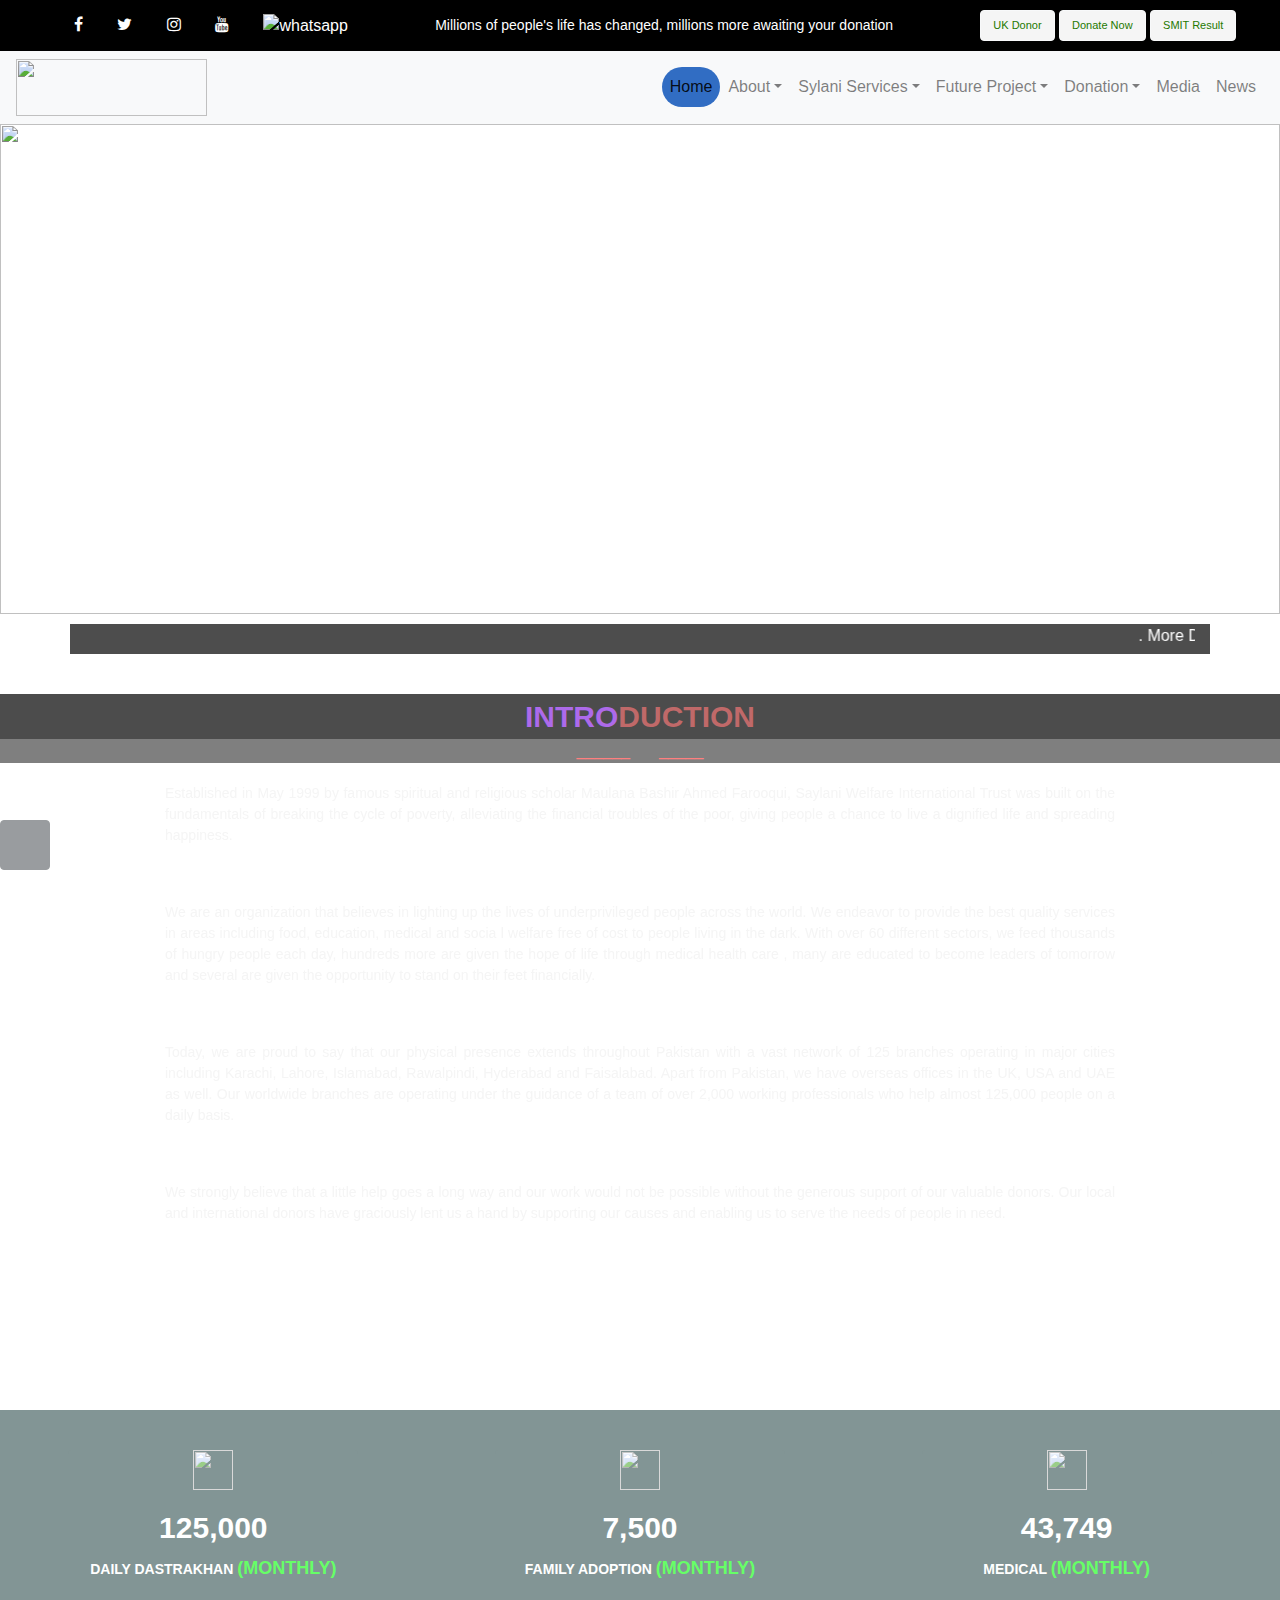
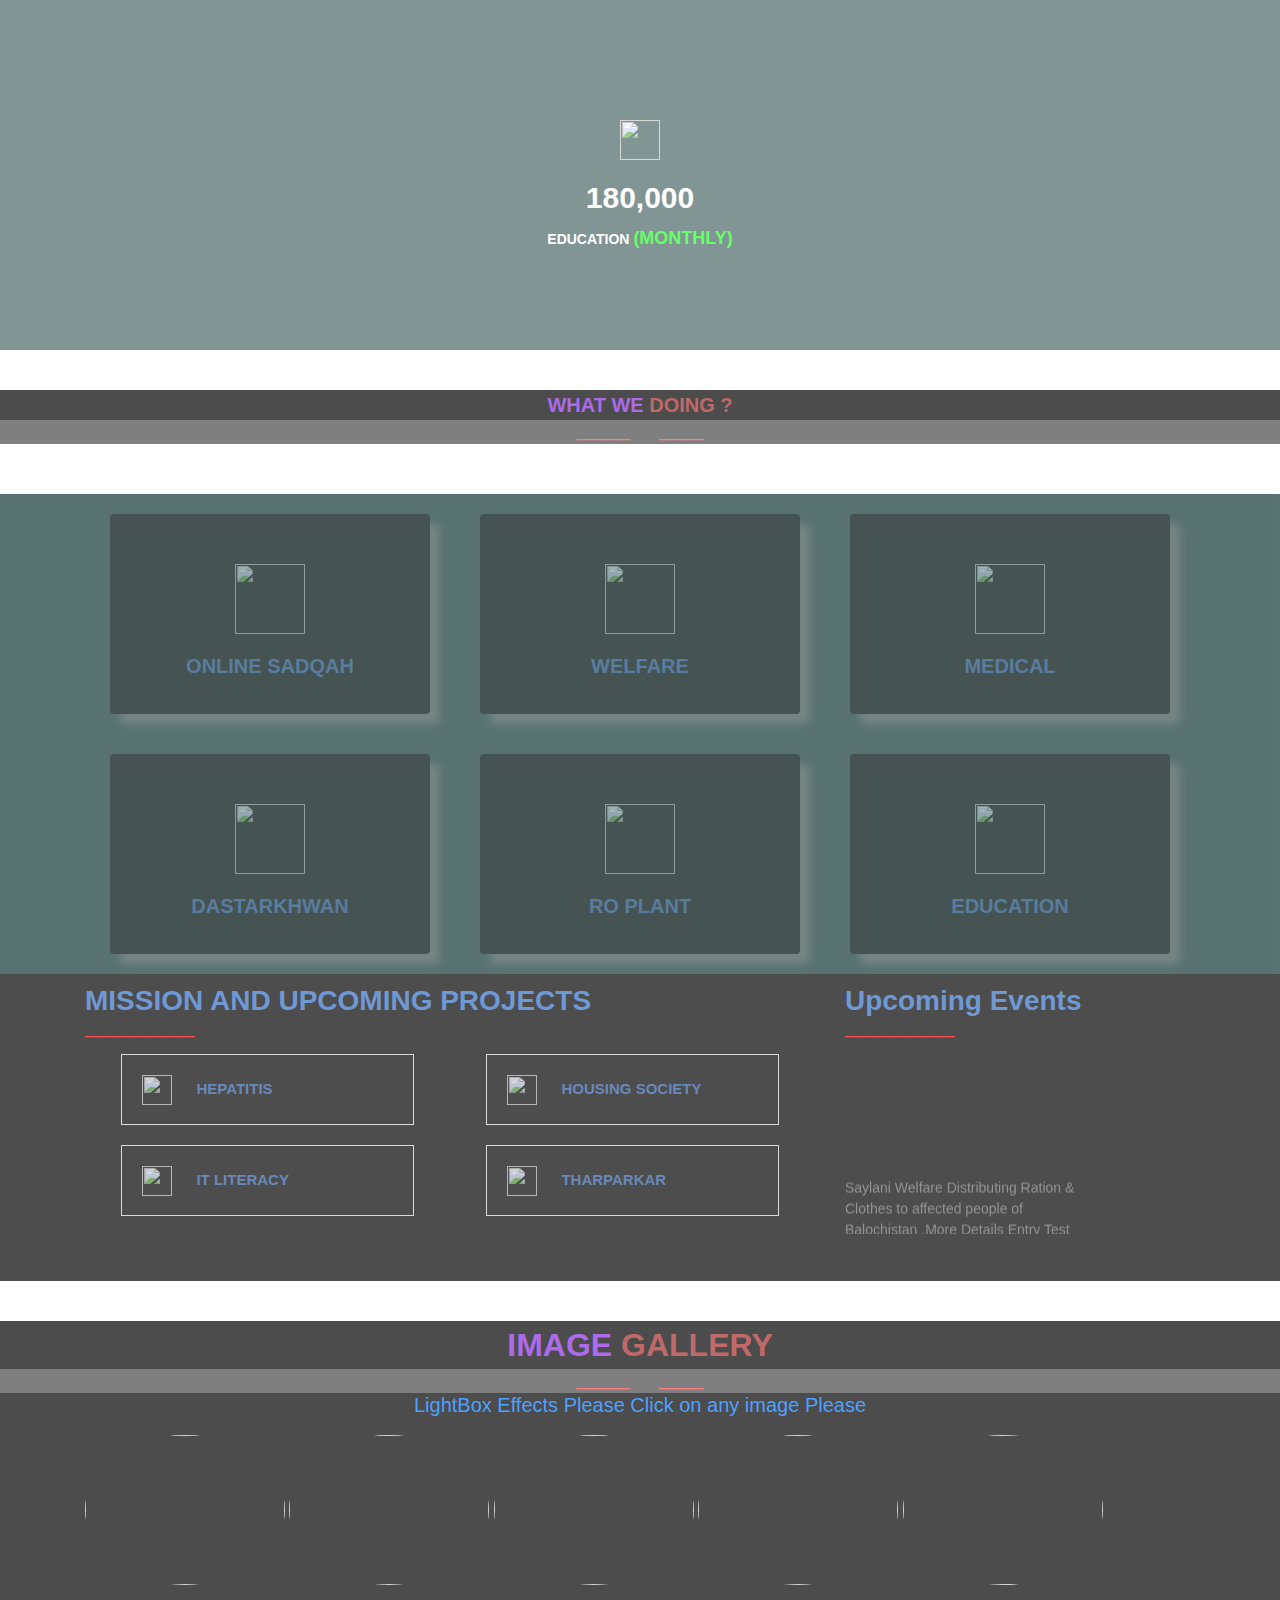
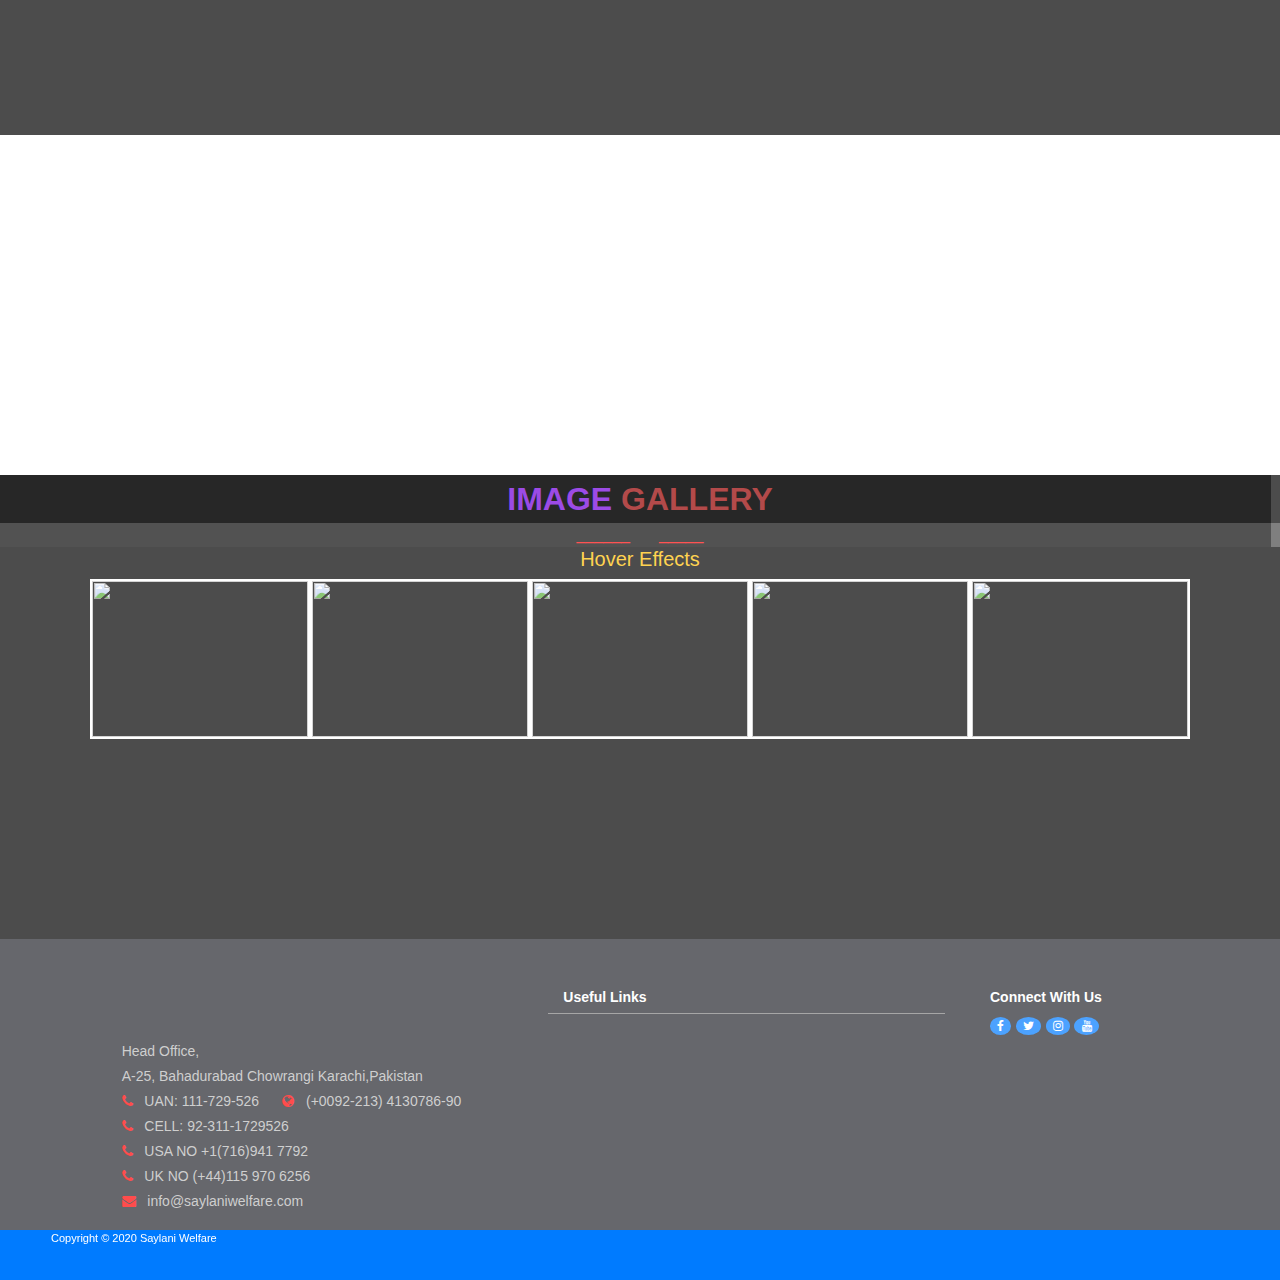
==== commit 62863b37: "Best update" ====
--- a/public/index.html
+++ b/public/index.html
@@ -154,7 +154,7 @@
     <!--new sider end-->
 
     <!--marqee-->
-         <div class="container" style="background-color:blue;height: 30px;margin-top: 10px;">
+         <div class="container" style="background-color:black;opacity: 0.7; height: 30px;margin-top: 10px;">
             <marquee behavior="" direction="" style="color: white;">
                 . More Details    <span class="mar">(News-4 Dated:08-03-2019)</span>  Saylani Welfare Distributing Ration 
                 & Clothes to affected people of Balochistan. More Details  <span class="mar">(News-5 Dated:25-02-2019)</span>   
@@ -277,10 +277,10 @@
 
 
 <!--container-->
-<div class="container-fluid" style="background-color:whitesmoke;">
-
-
-<div class="container" style="background-color:whitesmoke;">
+<div class="container-fluid" style="background-color:darkslategray;opacity: 0.8;">
+
+
+<div class="container" style="background-color:darkslategray;opacity: 0.8;">
     <div class="cal3">
 
         <div class="card">
@@ -326,7 +326,7 @@
 </div>
 
 <!--MISSION AND UPCOMMING-->
-<div class="container-fluid" style="background-color:white;" style="margin-bottom: 40px;">
+<div class="container-fluid" style="background-color:black;opacity: 0.7;" style="margin-bottom: 40px;">
     <div class="container" style="background-color:;">
         <div class="row">
             <div class="col-md-8 cbox" >
@@ -375,23 +375,23 @@
 </div>
 
 
-<div class="intr2">
+<div class="intr">
     <div class="animated infinite jello delay-2s animation-duration: 3s;">
         <span style="color: blueviolet;font-size: 32px;font-weight: bold;font-family: sans-serif;">
             IMAGE </span><span style="color: brown;font-size: 32px;font-weight: bold;font-family: ;">GALLERY</span>
     </div>
 </div>
-<div class="intrlog2">
+<div class="intrlog">
     <div>
         <span style="color: red;">______  </span><img src="img/favicon.png" style="margin:10px;" alt="">
         <span style="color: red;">  _____</span></br>
     </div>
 </div>
 
-<div class="container-fluid" style="background-color:white;overflow:hidden;">
+<div class="container-fluid" style="background-color:black;overflow:hidden;opacity: 0.7;">
     <h5 class="text-center text-primary animated infinite jello delay-2s animation-duration: 3s;> <span style="font-family: 'Times New Roman', Times, serif;">
         LightBox Effects Please Click on any image Please</span></h5>
-    <div class="container animated " style="background-color:white;margin-bottom: 50px;">
+    <div class="container animated " style="background-color:;margin-bottom: 50px;">
         <a data-fancybox="gallery"   href="img/slid/rashan2.jpg"><img src="img/slid/rashan2.jpg" class="img-circle img5"></a>
         <a data-fancybox="gallery"   href="img/slid/food.jpg"><img src="img/slid/food.jpg" class="img-circle img5"></a>
         <a data-fancybox="gallery"   href="img/slid/hazrat.jpg"><img src="img/slid/hazrat.jpg" class="img-circle img5"></a>
@@ -407,25 +407,25 @@
 
 
 
-<div class="intr2">
+<div class="intr">
     <div class="animated infinite bounceOut delay-2s" style="overflow: hidden;">
         <span  style="color: blueviolet;font-size: 32px;font-weight: bold;font-family: sans-serif;">
             IMAGE </span><span style="color: brown;font-size: 32px;font-weight: bold;font-family: ;">GALLERY</span>
     </div>
 </div>
-<div class="intrlog2" style="overflow: hidden;">
+<div class="intrlog" style="overflow: hidden;">
     <div>
         <span style="color: red;">______  </span><img src="img/favicon.png" style="margin:10px;" alt="">
         <span style="color: red;">  _____</span></br>
     </div>
 </div>
 
-<div class="container-fluid" style="background-color: white;margin-bottom: 0px;overflow: hidden;">
+<div class="container-fluid" style="background-color:black;opacity: 0.7; margin-bottom: 0px;overflow: hidden;">
     <h5 class="text-center text-warning animated infinite swing delay-2s"> <span>Hover Effects</span></h5>
    
    
    
-    <div class="container gall ">
+    <div class="container gall animated  slideInLeft delay-30s">
 
 
         <div class="box7">
@@ -493,7 +493,7 @@
   <!--new library-->
 
 
-   <div class="container-fluid" style="height: 200px;background-color: white;">
+   <div class="container-fluid" style="height: 200px;background-color:black;opacity: 0.7;">
     
       
     
--- a/public/style.css
+++ b/public/style.css
@@ -1,6 +1,6 @@
 .fl{
     display: flex;
-    background-color: #316DC3;
+    background-color:black;
     align-content: center;
     flex-wrap: wrap;
     align-items: center;
@@ -238,7 +238,8 @@
     justify-content: space-around;
     align-items: center;
     flex-wrap: wrap;
-    background-color: whitesmoke;
+    background-color: darkslategrey;
+    opacity: 0.6;
 }
 
 
@@ -258,6 +259,10 @@
    box-shadow: 10px 10px 8px grey;
 }
 
+.card{
+    background-color:black;
+    
+}
 
 .cal3 > div:hover{
     padding: 50px;
@@ -303,7 +308,9 @@
 
 
 .mission1 > div{
-    background-color: #F7F8F1;
+    background-color: black;
+    opacity: 0.8;
+    border: 1px solid white;
     color: #316DC3;
     width: 293px;
     height: 71px;
@@ -425,6 +432,7 @@
 
 .btm1{
     background-color: #25272E;
+    opacity: 0.7;
 }
 .adr{
     color:#BBBBBB;
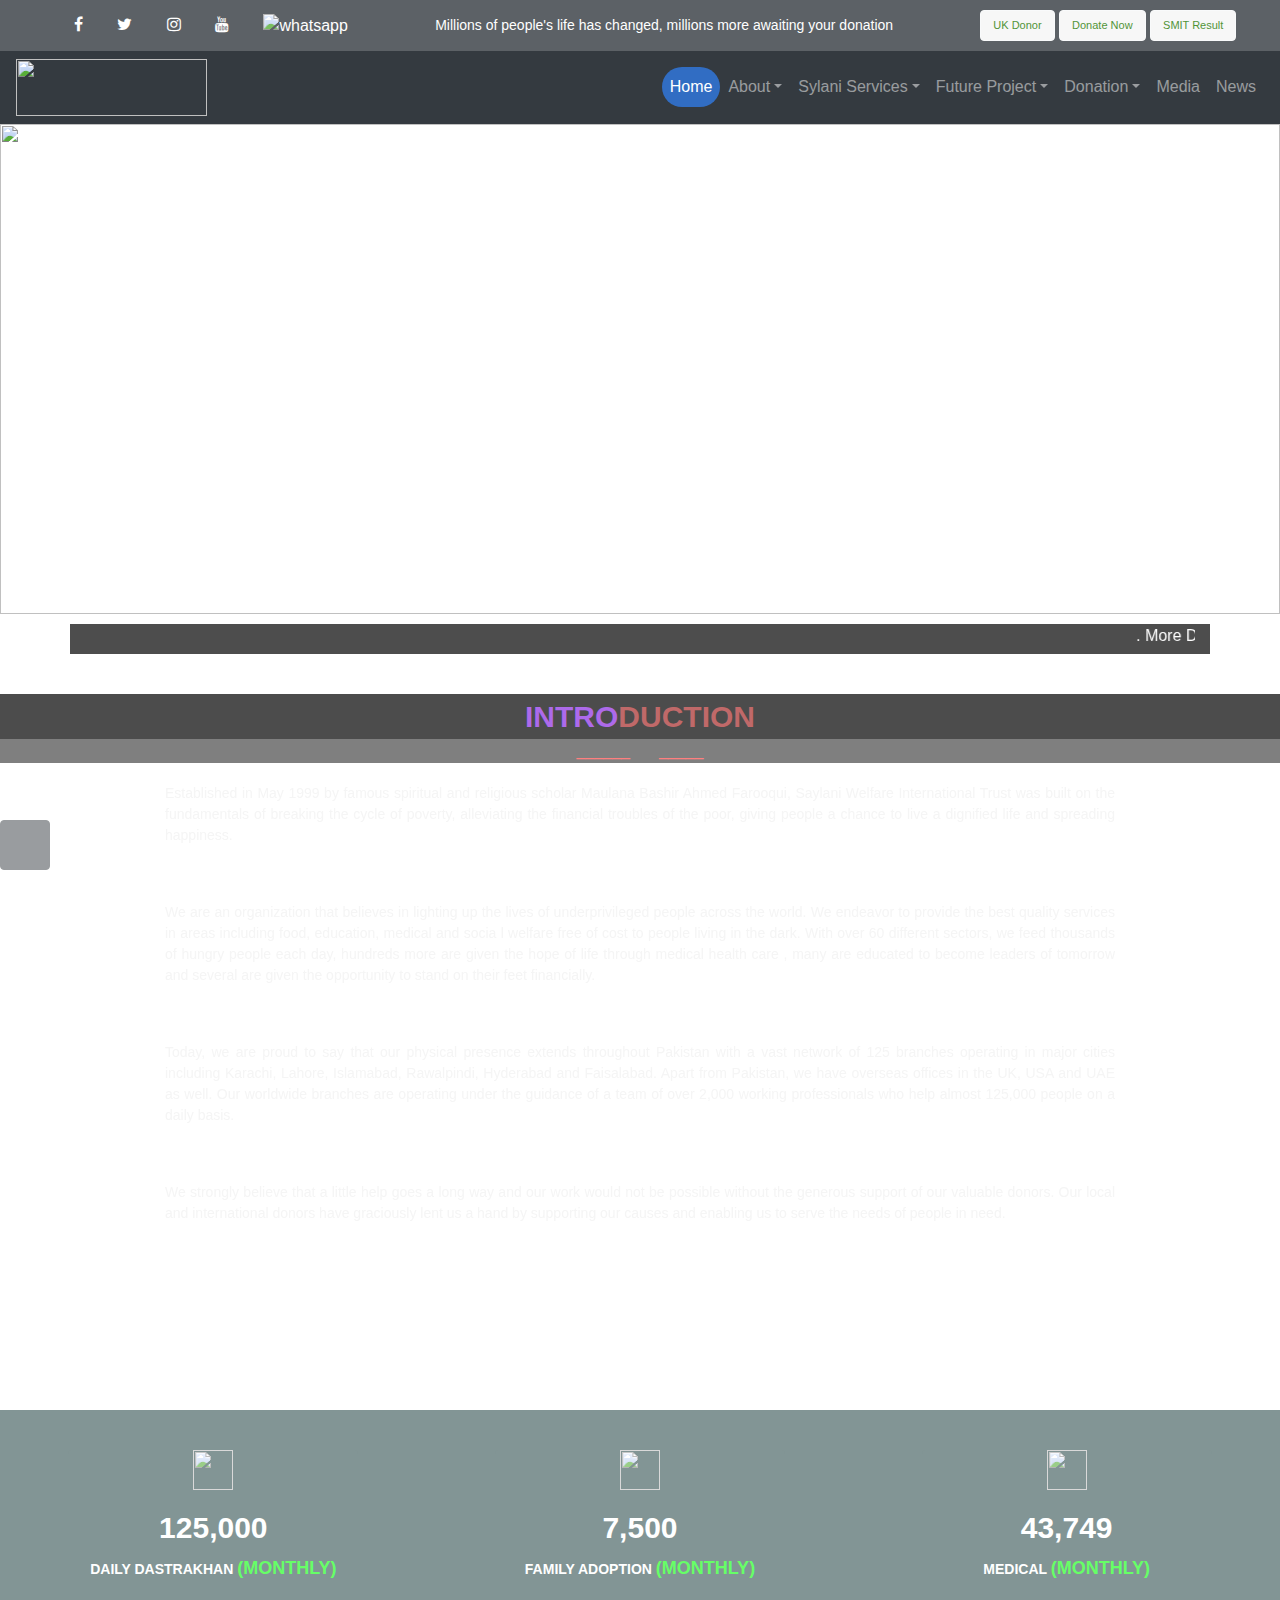
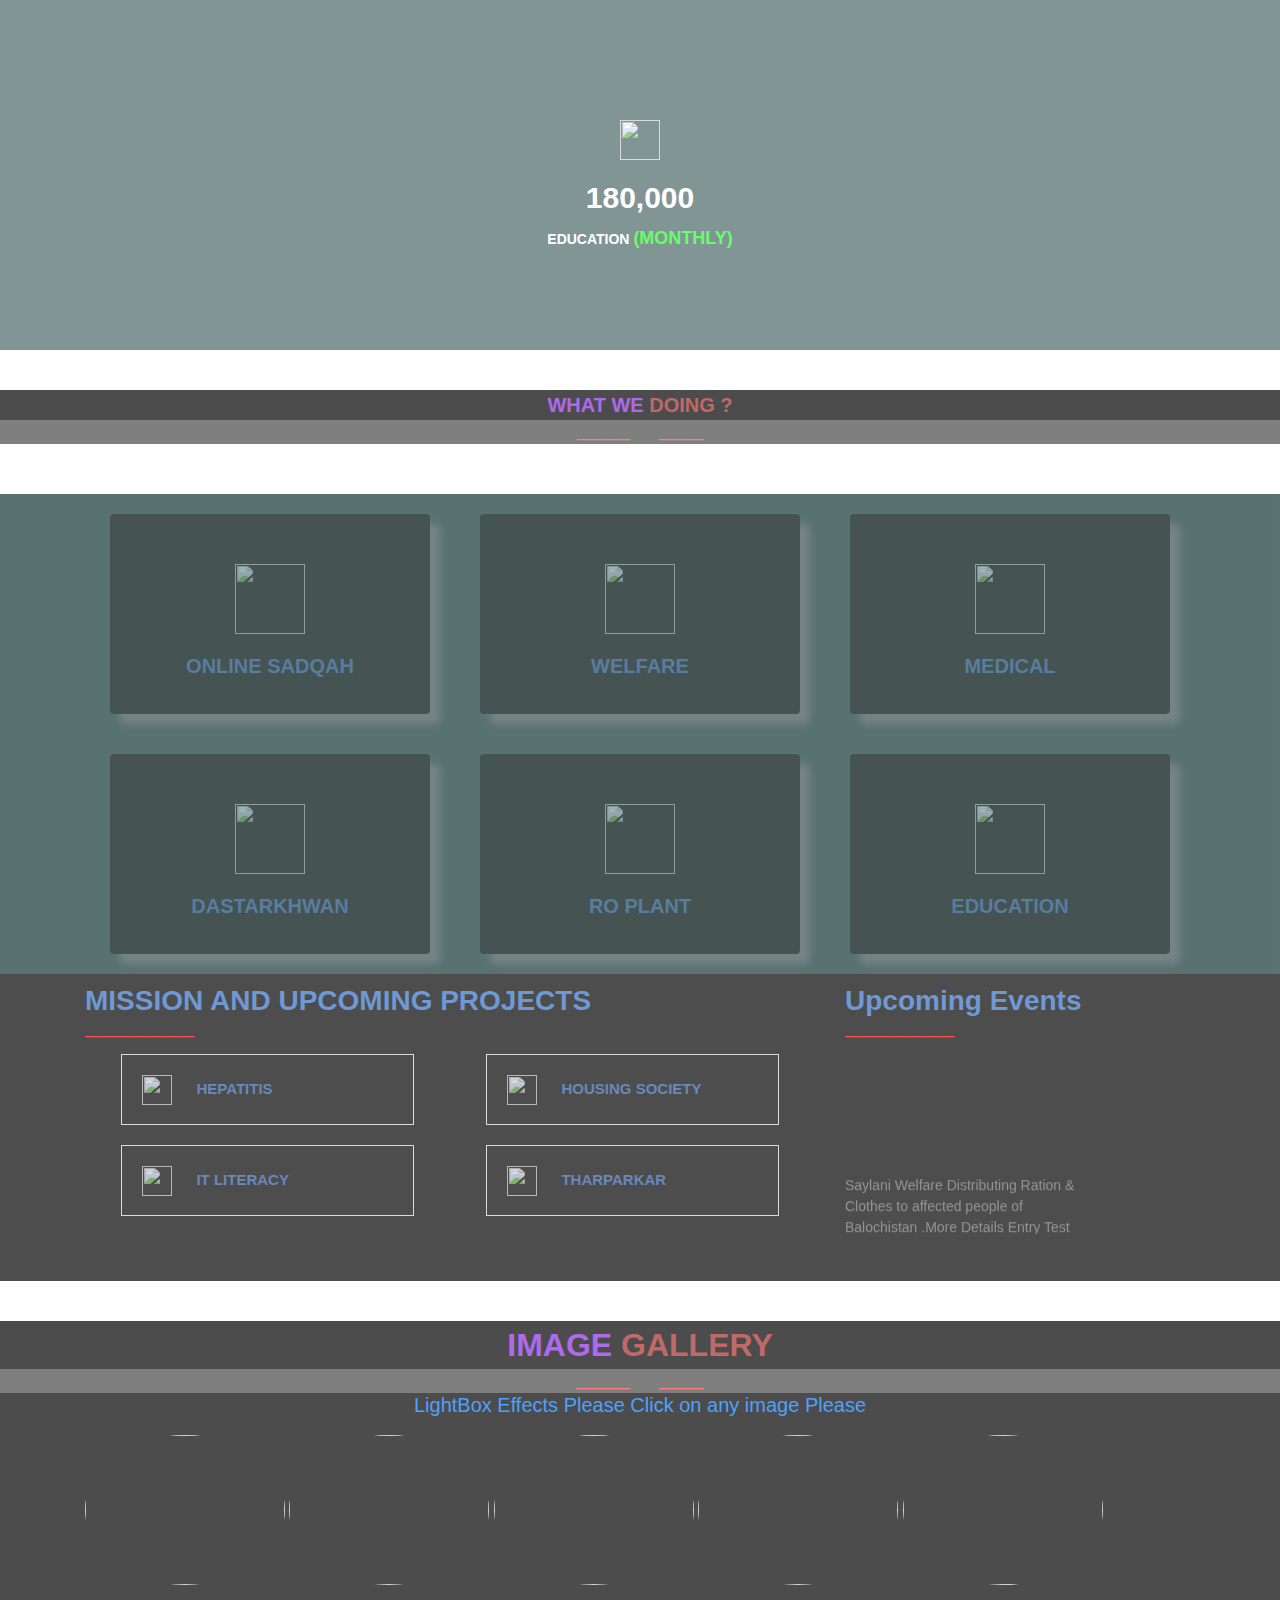
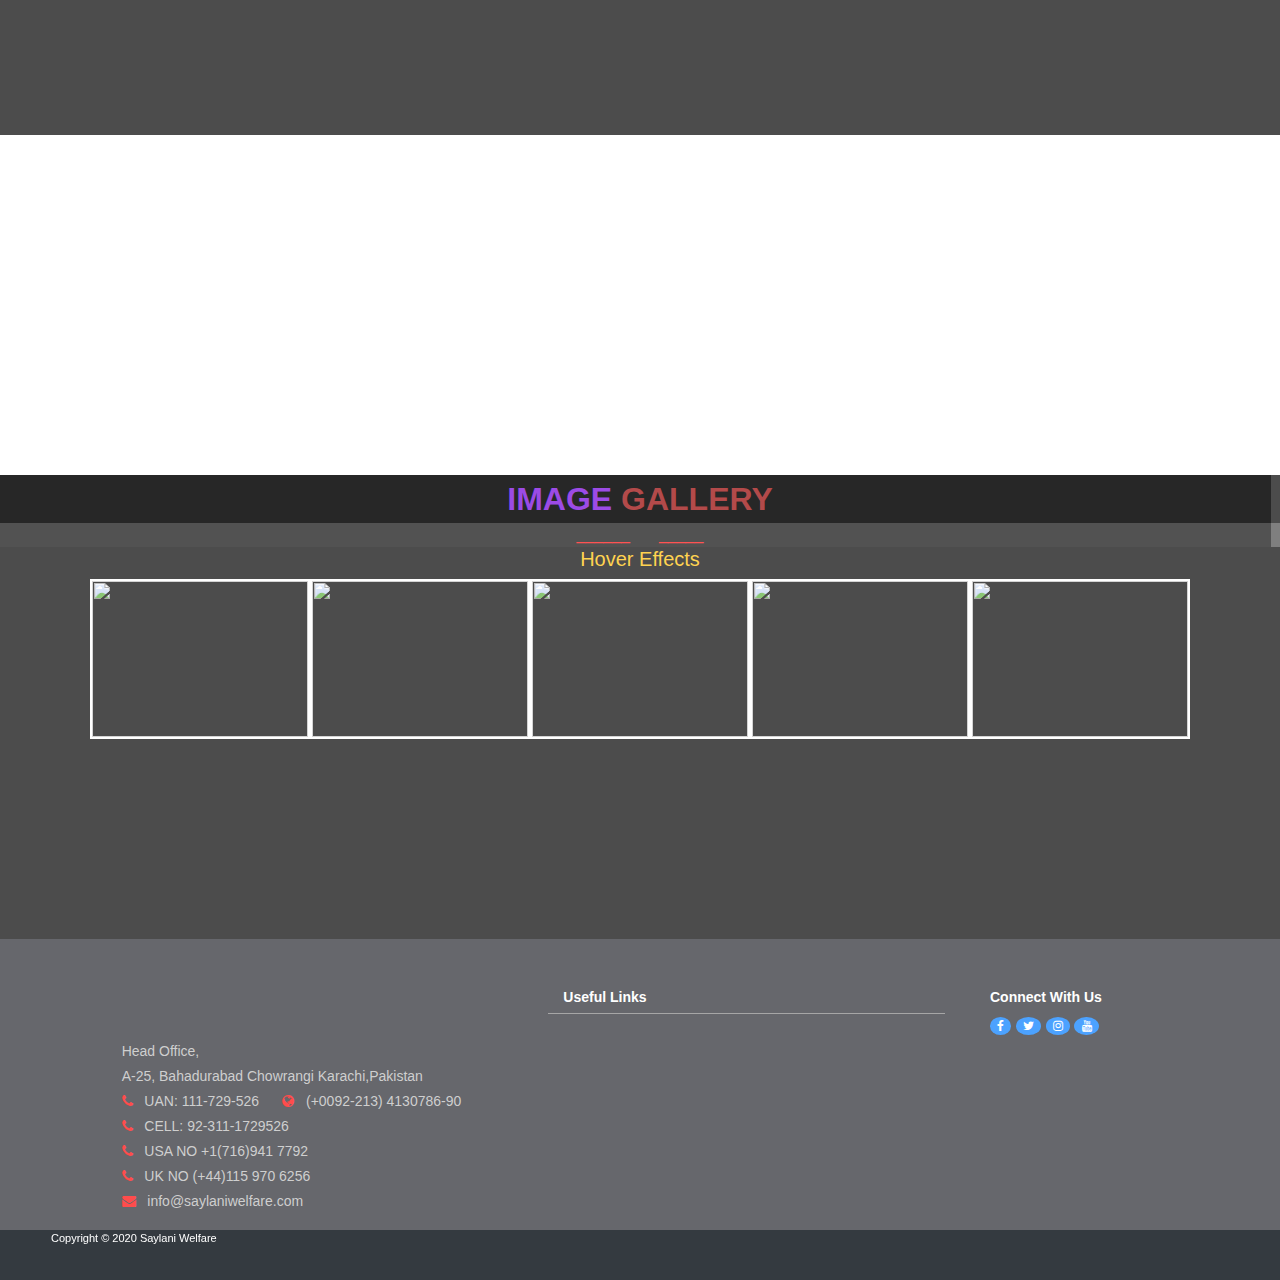
==== commit 1561d851: "Effect update" ====
--- a/public/index.html
+++ b/public/index.html
@@ -21,7 +21,7 @@
     
 
              <!--TOPBAR STARTING-->
-           <div class="fl" id="top" style="overflow: hidden;">
+           <div class="fl bg-dark" id="top" style="overflow: hidden;">
                 <div>
                     <i class="fa fa-facebook-f icn animated infinite heartBeat delay-5s"></i>
                     <li class="fa fa-twitter icn animated infinite heartBeat delay-5s"></li>
@@ -41,7 +41,7 @@
                 
            </div>
            <!--NAVBAR STARTING-->
-         <nav class="navbar navbar-expand-lg navbar-light sticky-top bg-light ">
+         <nav class="navbar navbar-expand-lg navbar-dark sticky-top bg-dark">
            
                 <span><img src="img/logo.png" class="logo animated infinite zoomIn delay-26s" alt=""></span>
                 
@@ -546,7 +546,7 @@
         </div>
   </div>
 
-<div class="container-fluid bg-primary" style="height: 50px;color: white;font-size: 11px;">
+<div class="container-fluid bg-dark" style="height: 50px;color: white;font-size: 11px;">
     <a href="#top" class="btn btn-dark fixed-bottom float-right" style="float: left;opacity: 0.5;width: 50px;height: 50px;font-size: 30px;margin-bottom: 30px;">
         <i class="fas fa-chevron-up float-left"></i>
     </a>
--- a/public/style.css
+++ b/public/style.css
@@ -1,10 +1,15 @@
 .fl{
     display: flex;
-    background-color:black;
+    background-color:;
+    opacity: 0.8;
     align-content: center;
     flex-wrap: wrap;
     align-items: center;
     justify-content: space-around;
+}
+.nav
+{
+    background-color: teal;
 }
 .hm{
     background-color:#316DC3;
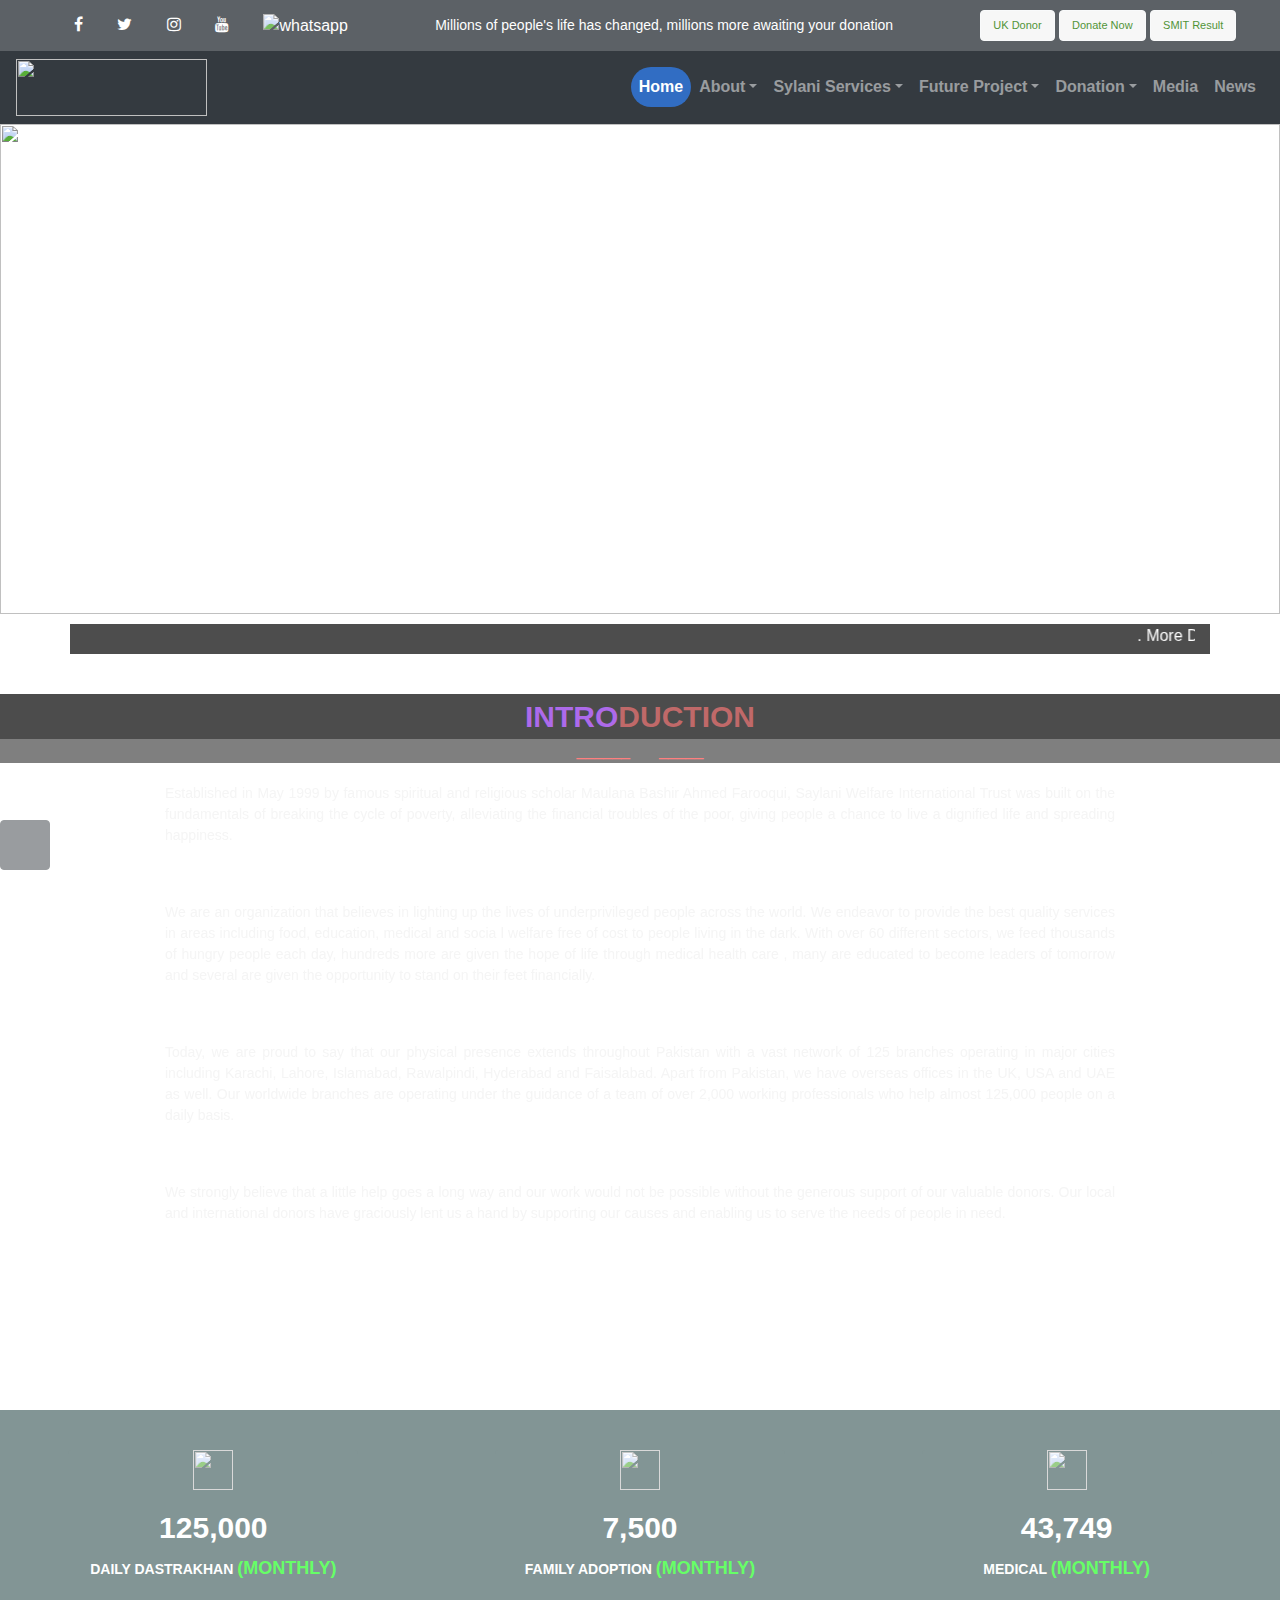
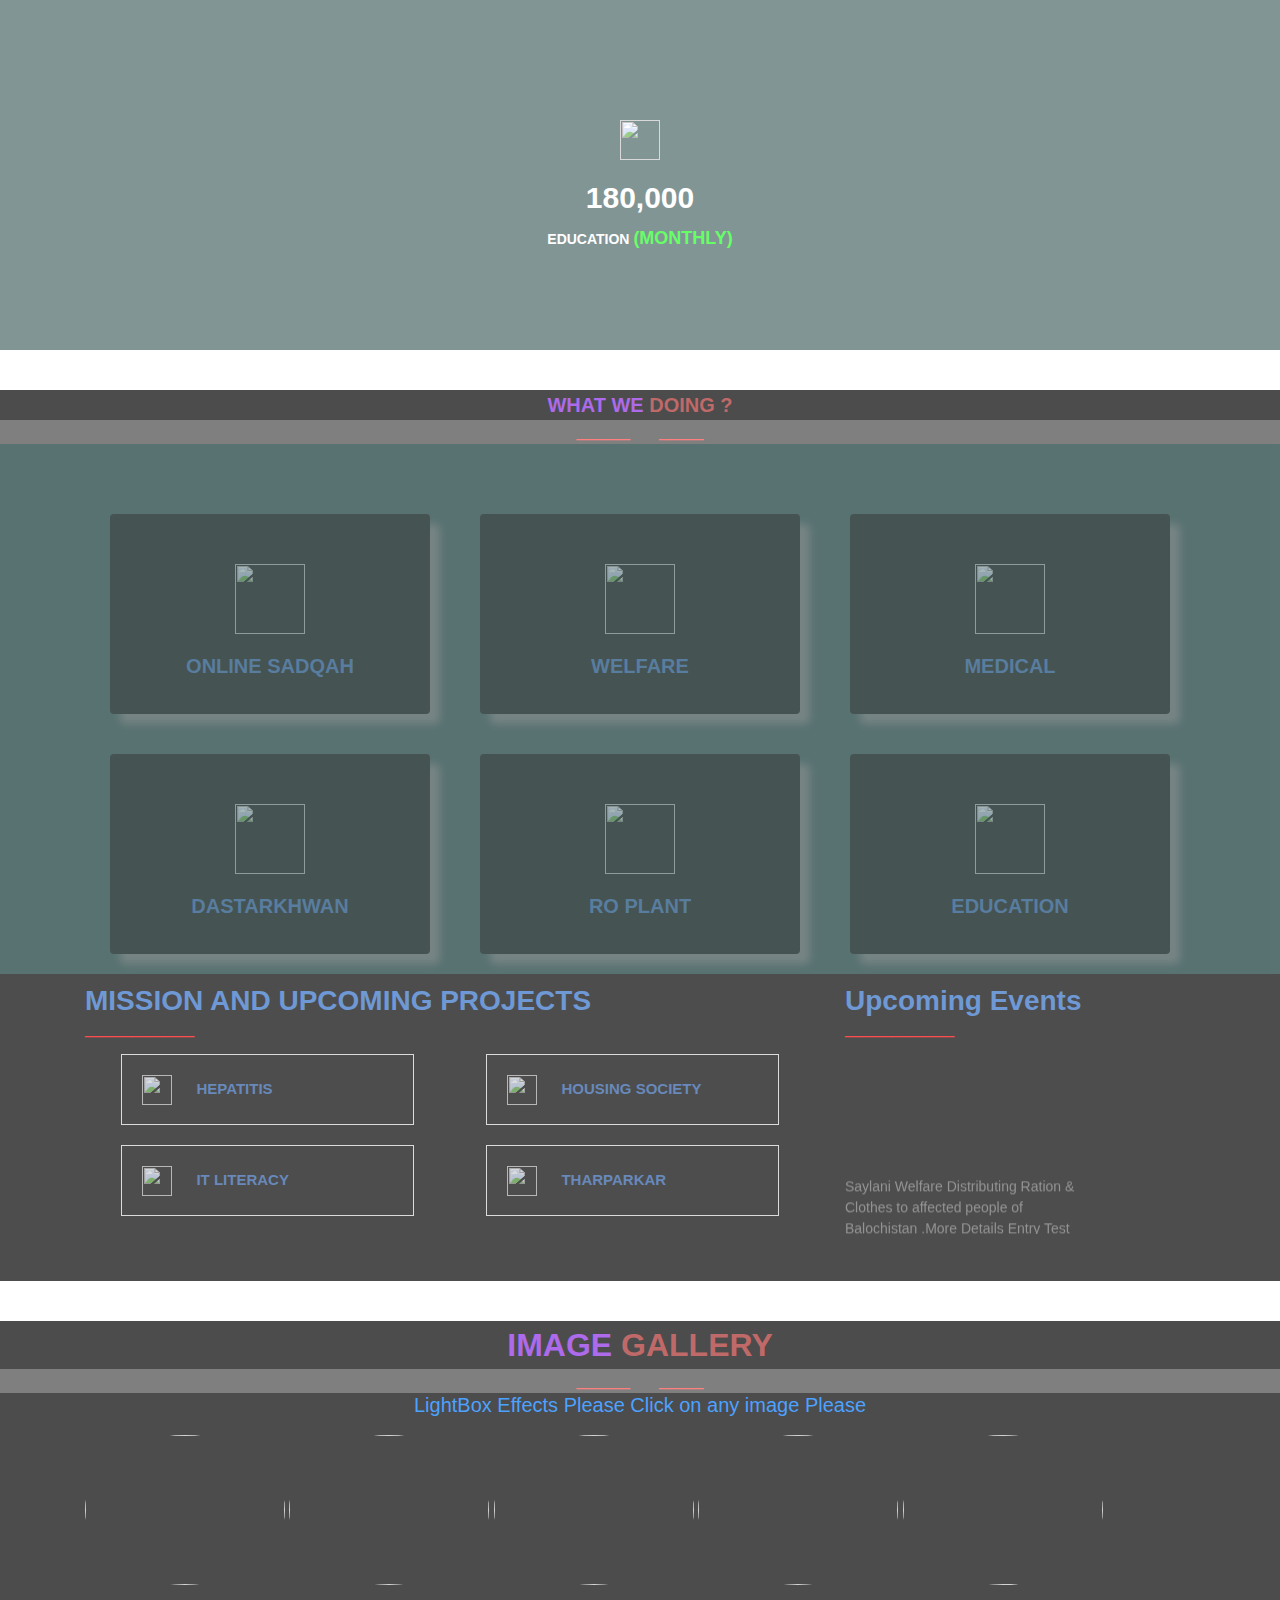
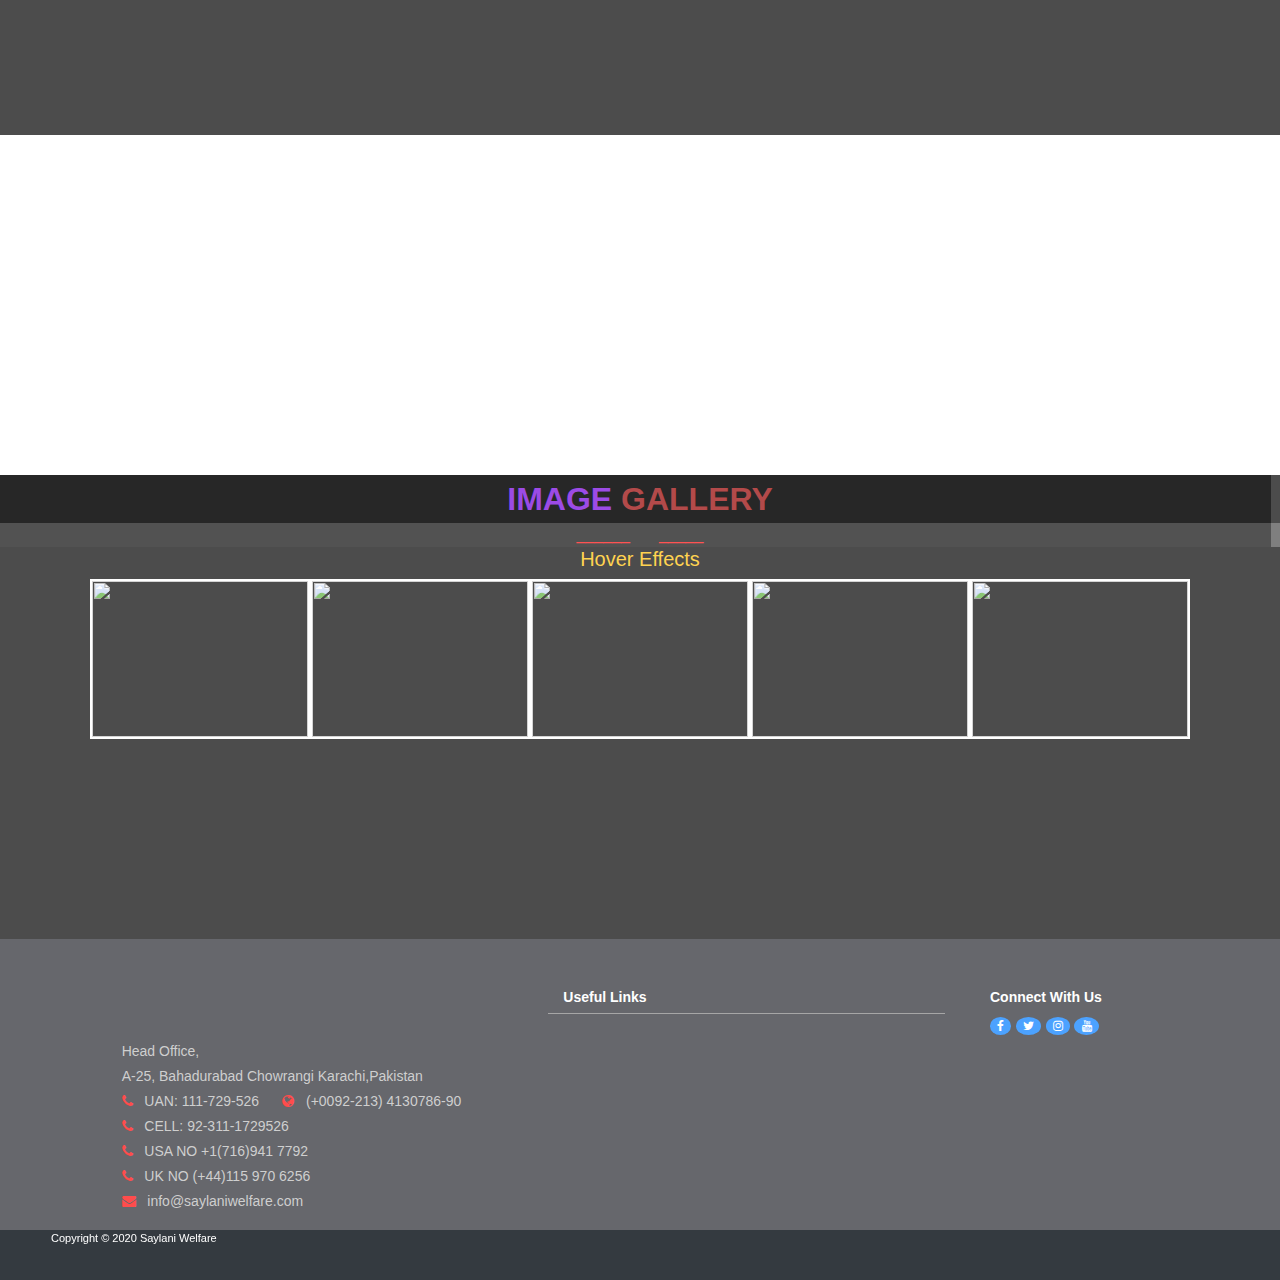
==== commit f9938536: "hover effect" ====
--- a/public/index.html
+++ b/public/index.html
@@ -7,6 +7,7 @@
         <meta charset="UTF-8">
         <meta name="viewport" content="width=device-width, initial-scale=1.0">
         <link rel="stylesheet" href="https://cdn.jsdelivr.net/gh/fancyapps/fancybox@3.5.7/dist/jquery.fancybox.min.css" />
+        <link rel="stylesheet" href="https://cdnjs.cloudflare.com/ajax/libs/hover.css/2.3.1/css/hover-min.css">
         <link rel="stylesheet" href="https://stackpath.bootstrapcdn.com/bootstrap/4.4.1/css/bootstrap.min.css" integrity="sha384-Vkoo8x4CGsO3+Hhxv8T/Q5PaXtkKtu6ug5TOeNV6gBiFeWPGFN9MuhOf23Q9Ifjh" crossorigin="anonymous">
         <link rel="stylesheet" href="https://use.fontawesome.com/releases/v5.7.0/css/all.css" integrity="sha384-lZN37f5QGtY3VHgisS14W3ExzMWZxybE1SJSEsQp9S+oqd12jhcu+A56Ebc1zFSJ" crossorigin="anonymous">
         <link rel="stylesheet" href="https://cdnjs.cloudflare.com/ajax/libs/font-awesome/4.7.0/css/font-awesome.min.css">
@@ -49,7 +50,7 @@
             <button class="navbar-toggler" data-toggle="collapse" type="button" data-target="#navcolp">
                 <span class="navbar-toggler-icon"></span>
             </button>
-            <div class="collapse navbar-collapse" id="navcolp">
+            <div class="collapse navbar-collapse" id="navcolp" style="font-weight: bold;">
                 <ul class="navbar-nav ml-auto">
                   <li>
                       <a href="#" class="nav-link active hm ab">Home</a>
@@ -123,6 +124,7 @@
          <video autoplay muted loop id="myVideo">
             <source src="video/back.mp4" type="video/mp4">
           </video>
+
          <!--starting slider-->
          <div class="carousel slide carousel-fade animated slideInDown" data-ride="carousel" id="ctr">
              <ol class="carousel-indicators">
@@ -218,7 +220,7 @@
 <!--calculation area-->
 <div class="cal">
 
-    <div class="card">
+    <div class="card ">
         <img src="img/icon_food_png.png" class="card-image-top img1 animated infinite shake" height="40px" width="40px" alt="">
         <div class="card-body">
             <h2 class="card-title" style="font-size: 30px;color: 316DC3;font-weight: bold;">125,000</h2>
@@ -280,41 +282,41 @@
 <div class="container-fluid" style="background-color:darkslategray;opacity: 0.8;">
 
 
-<div class="container" style="background-color:darkslategray;opacity: 0.8;">
+<div class="container" style="background-color:darkslategray;opacity: 0.8;overflow: hidden;">
     <div class="cal3">
 
-        <div class="card">
+        <div class="card hvr-wobble-horizontal">
             <img src="img/onlinesadqah.png" class="card-image-top img1 animated infinite heartBeat" height="70px" width="70px" alt="">
             <div class="card-body">
                 <h6 class="card-title" style="font-size: 20px;color: 316DC3;font-weight: bold;">ONLINE SADQAH</h6>
             </div>
         </div> 
         
-        <div class="card">
+        <div class="card hvr-wobble-bottom">
             <img src="img/welfare.png" class="card-image-top img1 animated infinite heartBeat" height="70px" width="70px" alt="">
             <div class="card-body">
                 <h6 class="card-title" style="font-size: 20px;color: 316DC3;font-weight: bold;">WELFARE</h6>
             </div>
         </div>
-        <div class="card">
+        <div class="card hvr-pulse-grow">
             <img src="img/medical.png" class="card-image-top img1 animated infinite heartBeat" height="70px" width="70px" alt="">
             <div class="card-body">
                 <h6 class="card-title" style="font-size: 20px;color: 316DC3;font-weight: bold;">MEDICAL</h6>
             </div>
         </div>
-        <div class="card">
+        <div class="card hvr-wobble-to-bottom-right">
             <img src="img/Dastarkhwan.png" class="card-image-top img1 animated infinite heartBeat" height="70px" width="70px" alt="">
             <div class="card-body">
                 <h6 class="card-title" style="font-size: 20px;color: 316DC3;font-weight: bold;">DASTARKHWAN</h6>
             </div>
         </div>
-        <div class="card">
+        <div class="card hvr-wobble-to-top-right">
             <img src="img/ROPLANT.png" class="card-image-top img1 animated infinite heartBeat" height="70px" width="70px" alt="">
             <div class="card-body">
                 <h6 class="card-title" style="font-size: 20px;color: 316DC3;font-weight: bold;">RO PLANT</h6>
             </div>
         </div>
-        <div class="card">
+        <div class="card hvr-pulse-shrink">
             <img src="img/education (1).png" class="card-image-top img1 animated infinite heartBeat" height="70px" width="70px" alt="">
             <div class="card-body">
                 <h6 class="card-title" style="font-size: 20px;color: 316DC3;font-weight: bold;">EDUCATION</h6>
@@ -333,22 +335,22 @@
                 <h3 style="color: #316DC3;font-family: sans-serif;font-weight: bold;">MISSION AND UPCOMING PROJECTS</h3>
                 <h3 style="color: red;font-weight: bold;  line-height: 2%;">_______</h3>
                 <div class="mission1">
-                    <div>
+                    <div class="hvr-pulse-shrink">
                         <img src="img/Hepatitis.png" width="30px" height="30px" alt="" class="animated infinite heartBeat">
                         <h3 class="fnt2"> HEPATITIS</h3>
                     </div>
 
-                    <div>
+                    <div class="hvr-wobble-bottom">
                         <img src="img/housing.png" width="30px" height="30px" alt="" class="animated infinite heartBeat">
                         <h3 class="fnt2">HOUSING SOCIETY</h3>
                     </div>
 
-                    <div>
+                    <div class="hvr-wobble-to-bottom-right">
                         <img src="img/IT.png" width="30px" height="30px" alt="" class="animated infinite heartBeat">
                         <h3 class="fnt2">IT LITERACY</h3>
                     </div>
 
-                    <div>
+                    <div class="hvr-hang">
                         <img src="img/tharparkar.png" width="30px" height="30px" alt="" class="animated infinite heartBeat">
                         <h3 class="fnt2"> THARPARKAR</h3>
                     </div>
@@ -408,7 +410,7 @@
 
 
 <div class="intr">
-    <div class="animated infinite bounceOut delay-2s" style="overflow: hidden;">
+    <div class="animated infinite bounceOut delay-2s animation-duration:3s;" style="overflow: hidden;">
         <span  style="color: blueviolet;font-size: 32px;font-weight: bold;font-family: sans-serif;">
             IMAGE </span><span style="color: brown;font-size: 32px;font-weight: bold;font-family: ;">GALLERY</span>
     </div>
@@ -428,7 +430,7 @@
     <div class="container gall animated  slideInLeft delay-30s">
 
 
-        <div class="box7">
+        <div class="box7 animated infinite bounceOut delay-2s">
             <img src="img/slid/food.jpg" class="img8">
             <div class="overly">
                 <div class="brd">
@@ -439,7 +441,7 @@
             </div>
         </div>
 
-        <div class="box7">
+        <div class="box7 animated infinite fadeOut delay-24s">
             <img src="img/slid/rashan2.jpg" class="img8">
             <div class="overly">
                 <div class="brd">
@@ -451,7 +453,7 @@
         </div>
 
 
-        <div class="box7">
+        <div class="box7 animated infinite bounceIn delay-2s">
             <img src="img/slid/hazrat.jpg" class="img8">
             <div class="overly">
                 <div class="brd">
@@ -463,7 +465,7 @@
         </div>
 
           
-  <div class="box7">
+  <div class="box7 animated infinite swing delay-2s">
     <img src="img/slid/rashan2.jpg" class="img8">
     <div class="overly">
         <div class="brd">
@@ -475,7 +477,7 @@
     </div>
 </div>
 
-        <div class="box7">
+        <div class="box7 animated infinite jello delay-2s">
             <img src="img/slid/hazrat2.jpg" class="img8">
             <div class="overly">
                 <div class="brd">
@@ -526,7 +528,7 @@
             <div class="col-md-4" style="color: white;">
                
             <div class="col-md-12 btm2">
-                <h3 style="font-size: 14px;color: white;font-weight: bold;">Useful Links  </h3>
+                <h3 style="font-size: 14px;color: white;font-weight: bold;" class="animated infinite swing delay-2s">Useful Links  </h3>
                 
             </div>
                
@@ -534,7 +536,7 @@
             <div class="col-md-3">
                 
                 <div class="col-md-12 btm4" style="height: 150px;">
-                    <h3 style="font-size: 14px;color: white;font-weight: bold;">Connect With Us </h3>
+                    <h3 style="font-size: 14px;color: white;font-weight: bold;" class="animated infinite swing delay-2s">Connect With Us </h3>
                     <span class="badge badge-pill badge-primary rounded-circle animated infinite heartBeat delay-2s"><i class="fa fa-facebook-f"></i> </span>
                     <span class="badge badge-pill badge-primary rounded-circle animated infinite heartBeat delay-2s"><i class="fa fa-twitter"></i> </span>
                     <span class="badge badge-pill badge-primary rounded-circle animated infinite heartBeat delay-2s"><i class="fa fa-instagram"></i> </span>
